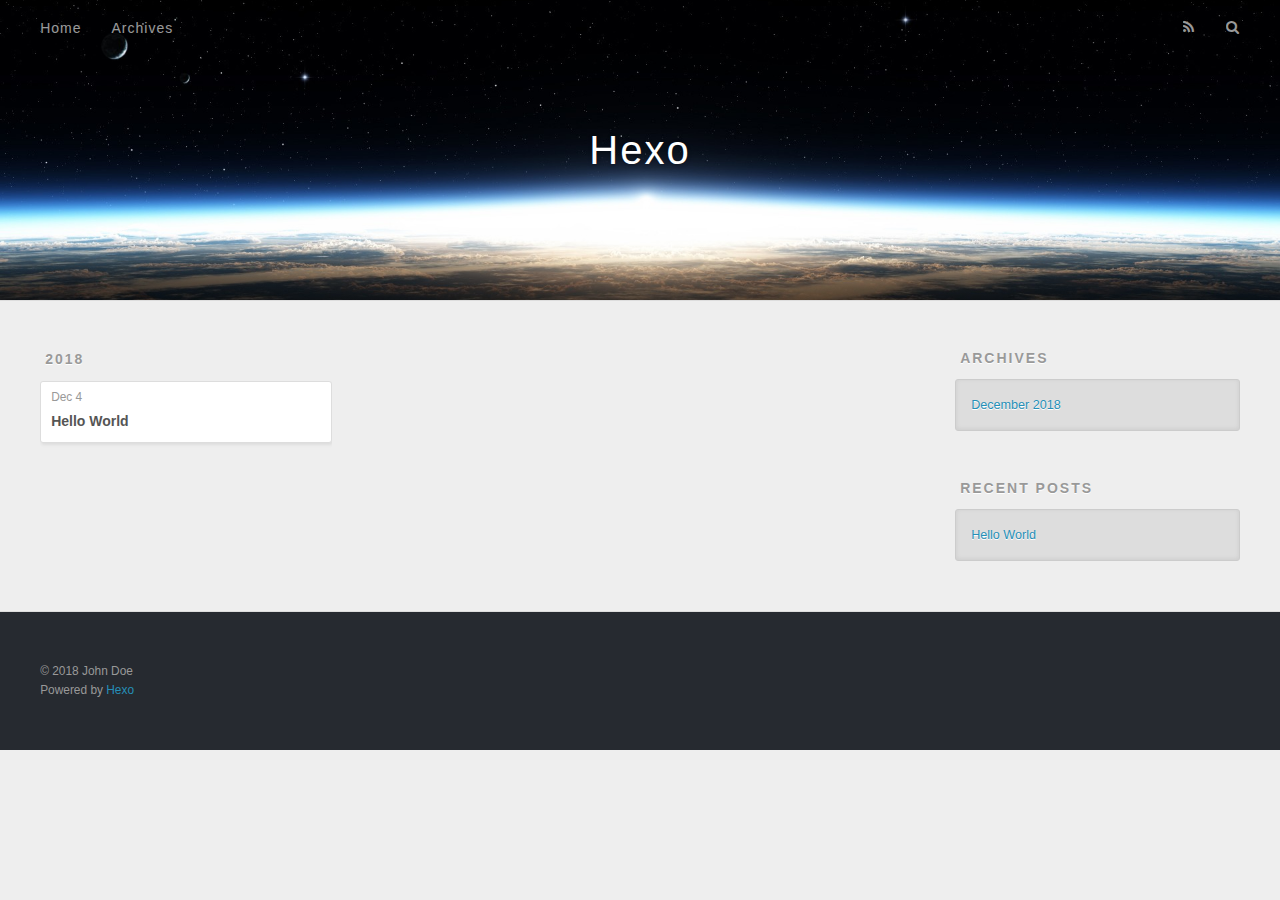
==== archives/index.html @ 1bd0fb5b "Site updated: 2018-12-04 16:57:39" ====
<!DOCTYPE html>
<html>
<head><meta name="generator" content="Hexo 3.8.0">
  <meta charset="utf-8">
  
  <title>Archives | Hexo</title>
  <meta name="viewport" content="width=device-width, initial-scale=1, maximum-scale=1">
  <meta property="og:type" content="website">
<meta property="og:title" content="Hexo">
<meta property="og:url" content="http://yoursite.com/archives/index.html">
<meta property="og:site_name" content="Hexo">
<meta property="og:locale" content="default">
<meta name="twitter:card" content="summary">
<meta name="twitter:title" content="Hexo">
  
    <link rel="alternate" href="/atom.xml" title="Hexo" type="application/atom+xml">
  
  
    <link rel="icon" href="/favicon.png">
  
  
    <link href="//fonts.googleapis.com/css?family=Source+Code+Pro" rel="stylesheet" type="text/css">
  
  <link rel="stylesheet" href="/css/style.css">
  

</head>
</html>
<body>
  <div id="container">
    <div id="wrap">
      <header id="header">
  <div id="banner"></div>
  <div id="header-outer" class="outer">
    <div id="header-title" class="inner">
      <h1 id="logo-wrap">
        <a href="/" id="logo">Hexo</a>
      </h1>
      
    </div>
    <div id="header-inner" class="inner">
      <nav id="main-nav">
        <a id="main-nav-toggle" class="nav-icon"></a>
        
          <a class="main-nav-link" href="/">Home</a>
        
          <a class="main-nav-link" href="/archives">Archives</a>
        
      </nav>
      <nav id="sub-nav">
        
          <a id="nav-rss-link" class="nav-icon" href="/atom.xml" title="RSS Feed"></a>
        
        <a id="nav-search-btn" class="nav-icon" title="Search"></a>
      </nav>
      <div id="search-form-wrap">
        <form action="//google.com/search" method="get" accept-charset="UTF-8" class="search-form"><input type="search" name="q" class="search-form-input" placeholder="Search"><button type="submit" class="search-form-submit">&#xF002;</button><input type="hidden" name="sitesearch" value="http://yoursite.com"></form>
      </div>
    </div>
  </div>
</header>
      <div class="outer">
        <section id="main">
  
  
    
    
      
      
      <section class="archives-wrap">
        <div class="archive-year-wrap">
          <a href="/archives/2018" class="archive-year">2018</a>
        </div>
        <div class="archives">
    
    <article class="archive-article archive-type-post">
  <div class="archive-article-inner">
    <header class="archive-article-header">
      <a href="/2018/12/04/hello-world/" class="archive-article-date">
  <time datetime="2018-12-04T08:38:58.129Z" itemprop="datePublished">Dec 4</time>
</a>
      
  
    <h1 itemprop="name">
      <a class="archive-article-title" href="/2018/12/04/hello-world/">Hello World</a>
    </h1>
  

    </header>
  </div>
</article>
  
  
    </div></section>
  

</section>
        
          <aside id="sidebar">
  
    

  
    

  
    
  
    
  <div class="widget-wrap">
    <h3 class="widget-title">Archives</h3>
    <div class="widget">
      <ul class="archive-list"><li class="archive-list-item"><a class="archive-list-link" href="/archives/2018/12/">December 2018</a></li></ul>
    </div>
  </div>


  
    
  <div class="widget-wrap">
    <h3 class="widget-title">Recent Posts</h3>
    <div class="widget">
      <ul>
        
          <li>
            <a href="/2018/12/04/hello-world/">Hello World</a>
          </li>
        
      </ul>
    </div>
  </div>

  
</aside>
        
      </div>
      <footer id="footer">
  
  <div class="outer">
    <div id="footer-info" class="inner">
      &copy; 2018 John Doe<br>
      Powered by <a href="http://hexo.io/" target="_blank">Hexo</a>
    </div>
  </div>
</footer>
    </div>
    <nav id="mobile-nav">
  
    <a href="/" class="mobile-nav-link">Home</a>
  
    <a href="/archives" class="mobile-nav-link">Archives</a>
  
</nav>
    

<script src="//ajax.googleapis.com/ajax/libs/jquery/2.0.3/jquery.min.js"></script>


  <link rel="stylesheet" href="/fancybox/jquery.fancybox.css">
  <script src="/fancybox/jquery.fancybox.pack.js"></script>


<script src="/js/script.js"></script>

  </div>
</body>
</html>
---- css/style.css ----
body {
  width: 100%;
}
body:before,
body:after {
  content: "";
  display: table;
}
body:after {
  clear: both;
}
html,
body,
div,
span,
applet,
object,
iframe,
h1,
h2,
h3,
h4,
h5,
h6,
p,
blockquote,
pre,
a,
abbr,
acronym,
address,
big,
cite,
code,
del,
dfn,
em,
img,
ins,
kbd,
q,
s,
samp,
small,
strike,
strong,
sub,
sup,
tt,
var,
dl,
dt,
dd,
ol,
ul,
li,
fieldset,
form,
label,
legend,
table,
caption,
tbody,
tfoot,
thead,
tr,
th,
td {
  margin: 0;
  padding: 0;
  border: 0;
  outline: 0;
  font-weight: inherit;
  font-style: inherit;
  font-family: inherit;
  font-size: 100%;
  vertical-align: baseline;
}
body {
  line-height: 1;
  color: #000;
  background: #fff;
}
ol,
ul {
  list-style: none;
}
table {
  border-collapse: separate;
  border-spacing: 0;
  vertical-align: middle;
}
caption,
th,
td {
  text-align: left;
  font-weight: normal;
  vertical-align: middle;
}
a img {
  border: none;
}
input,
button {
  margin: 0;
  padding: 0;
}
input::-moz-focus-inner,
button::-moz-focus-inner {
  border: 0;
  padding: 0;
}
@font-face {
  font-family: FontAwesome;
  font-style: normal;
  font-weight: normal;
  src: url("fonts/fontawesome-webfont.eot?v=#4.0.3");
  src: url("fonts/fontawesome-webfont.eot?#iefix&v=#4.0.3") format("embedded-opentype"), url("fonts/fontawesome-webfont.woff?v=#4.0.3") format("woff"), url("fonts/fontawesome-webfont.ttf?v=#4.0.3") format("truetype"), url("fonts/fontawesome-webfont.svg#fontawesomeregular?v=#4.0.3") format("svg");
}
html,
body,
#container {
  height: 100%;
}
body {
  background: #eee;
  font: 14px "Helvetica Neue", Helvetica, Arial, sans-serif;
  -webkit-text-size-adjust: 100%;
}
.outer {
  max-width: 1220px;
  margin: 0 auto;
  padding: 0 20px;
}
.outer:before,
.outer:after {
  content: "";
  display: table;
}
.outer:after {
  clear: both;
}
.inner {
  display: inline;
  float: left;
  width: 98.33333333333333%;
  margin: 0 0.833333333333333%;
}
.left,
.alignleft {
  float: left;
}
.right,
.alignright {
  float: right;
}
.clear {
  clear: both;
}
#container {
  position: relative;
}
.mobile-nav-on {
  overflow: hidden;
}
#wrap {
  height: 100%;
  width: 100%;
  position: absolute;
  top: 0;
  left: 0;
  -webkit-transition: 0.2s ease-out;
  -moz-transition: 0.2s ease-out;
  -ms-transition: 0.2s ease-out;
  transition: 0.2s ease-out;
  z-index: 1;
  background: #eee;
}
.mobile-nav-on #wrap {
  left: 280px;
}
@media screen and (min-width: 768px) {
  #main {
    display: inline;
    float: left;
    width: 73.33333333333333%;
    margin: 0 0.833333333333333%;
  }
}
.article-date,
.article-category-link,
.archive-year,
.widget-title {
  text-decoration: none;
  text-transform: uppercase;
  letter-spacing: 2px;
  color: #999;
  margin-bottom: 1em;
  margin-left: 5px;
  line-height: 1em;
  text-shadow: 0 1px #fff;
  font-weight: bold;
}
.article-inner,
.archive-article-inner {
  background: #fff;
  -webkit-box-shadow: 1px 2px 3px #ddd;
  box-shadow: 1px 2px 3px #ddd;
  border: 1px solid #ddd;
  border-radius: 3px;
}
.article-entry h1,
.widget h1 {
  font-size: 2em;
}
.article-entry h2,
.widget h2 {
  font-size: 1.5em;
}
.article-entry h3,
.widget h3 {
  font-size: 1.3em;
}
.article-entry h4,
.widget h4 {
  font-size: 1.2em;
}
.article-entry h5,
.widget h5 {
  font-size: 1em;
}
.article-entry h6,
.widget h6 {
  font-size: 1em;
  color: #999;
}
.article-entry hr,
.widget hr {
  border: 1px dashed #ddd;
}
.article-entry strong,
.widget strong {
  font-weight: bold;
}
.article-entry em,
.widget em,
.article-entry cite,
.widget cite {
  font-style: italic;
}
.article-entry sup,
.widget sup,
.article-entry sub,
.widget sub {
  font-size: 0.75em;
  line-height: 0;
  position: relative;
  vertical-align: baseline;
}
.article-entry sup,
.widget sup {
  top: -0.5em;
}
.article-entry sub,
.widget sub {
  bottom: -0.2em;
}
.article-entry small,
.widget small {
  font-size: 0.85em;
}
.article-entry acronym,
.widget acronym,
.article-entry abbr,
.widget abbr {
  border-bottom: 1px dotted;
}
.article-entry ul,
.widget ul,
.article-entry ol,
.widget ol,
.article-entry dl,
.widget dl {
  margin: 0 20px;
  line-height: 1.6em;
}
.article-entry ul ul,
.widget ul ul,
.article-entry ol ul,
.widget ol ul,
.article-entry ul ol,
.widget ul ol,
.article-entry ol ol,
.widget ol ol {
  margin-top: 0;
  margin-bottom: 0;
}
.article-entry ul,
.widget ul {
  list-style: disc;
}
.article-entry ol,
.widget ol {
  list-style: decimal;
}
.article-entry dt,
.widget dt {
  font-weight: bold;
}
#header {
  height: 300px;
  position: relative;
  border-bottom: 1px solid #ddd;
}
#header:before,
#header:after {
  content: "";
  position: absolute;
  left: 0;
  right: 0;
  height: 40px;
}
#header:before {
  top: 0;
  background: -webkit-linear-gradient(rgba(0,0,0,0.2), transparent);
  background: -moz-linear-gradient(rgba(0,0,0,0.2), transparent);
  background: -ms-linear-gradient(rgba(0,0,0,0.2), transparent);
  background: linear-gradient(rgba(0,0,0,0.2), transparent);
}
#header:after {
  bottom: 0;
  background: -webkit-linear-gradient(transparent, rgba(0,0,0,0.2));
  background: -moz-linear-gradient(transparent, rgba(0,0,0,0.2));
  background: -ms-linear-gradient(transparent, rgba(0,0,0,0.2));
  background: linear-gradient(transparent, rgba(0,0,0,0.2));
}
#header-outer {
  height: 100%;
  position: relative;
}
#header-inner {
  position: relative;
  overflow: hidden;
}
#banner {
  position: absolute;
  top: 0;
  left: 0;
  width: 100%;
  height: 100%;
  background: url("images/banner.jpg") center #000;
  -webkit-background-size: cover;
  -moz-background-size: cover;
  background-size: cover;
  z-index: -1;
}
#header-title {
  text-align: center;
  height: 40px;
  position: absolute;
  top: 50%;
  left: 0;
  margin-top: -20px;
}
#logo,
#subtitle {
  text-decoration: none;
  color: #fff;
  font-weight: 300;
  text-shadow: 0 1px 4px rgba(0,0,0,0.3);
}
#logo {
  font-size: 40px;
  line-height: 40px;
  letter-spacing: 2px;
}
#subtitle {
  font-size: 16px;
  line-height: 16px;
  letter-spacing: 1px;
}
#subtitle-wrap {
  margin-top: 16px;
}
#main-nav {
  float: left;
  margin-left: -15px;
}
.nav-icon,
.main-nav-link {
  float: left;
  color: #fff;
  opacity: 0.6;
  text-decoration: none;
  text-shadow: 0 1px rgba(0,0,0,0.2);
  -webkit-transition: opacity 0.2s;
  -moz-transition: opacity 0.2s;
  -ms-transition: opacity 0.2s;
  transition: opacity 0.2s;
  display: block;
  padding: 20px 15px;
}
.nav-icon:hover,
.main-nav-link:hover {
  opacity: 1;
}
.nav-icon {
  font-family: FontAwesome;
  text-align: center;
  font-size: 14px;
  width: 14px;
  height: 14px;
  padding: 20px 15px;
  position: relative;
  cursor: pointer;
}
.main-nav-link {
  font-weight: 300;
  letter-spacing: 1px;
}
@media screen and (max-width: 479px) {
  .main-nav-link {
    display: none;
  }
}
#main-nav-toggle {
  display: none;
}
#main-nav-toggle:before {
  content: "\f0c9";
}
@media screen and (max-width: 479px) {
  #main-nav-toggle {
    display: block;
  }
}
#sub-nav {
  float: right;
  margin-right: -15px;
}
#nav-rss-link:before {
  content: "\f09e";
}
#nav-search-btn:before {
  content: "\f002";
}
#search-form-wrap {
  position: absolute;
  top: 15px;
  width: 150px;
  height: 30px;
  right: -150px;
  opacity: 0;
  -webkit-transition: 0.2s ease-out;
  -moz-transition: 0.2s ease-out;
  -ms-transition: 0.2s ease-out;
  transition: 0.2s ease-out;
}
#search-form-wrap.on {
  opacity: 1;
  right: 0;
}
@media screen and (max-width: 479px) {
  #search-form-wrap {
    width: 100%;
    right: -100%;
  }
}
.search-form {
  position: absolute;
  top: 0;
  left: 0;
  right: 0;
  background: #fff;
  padding: 5px 15px;
  border-radius: 15px;
  -webkit-box-shadow: 0 0 10px rgba(0,0,0,0.3);
  box-shadow: 0 0 10px rgba(0,0,0,0.3);
}
.search-form-input {
  border: none;
  background: none;
  color: #555;
  width: 100%;
  font: 13px "Helvetica Neue", Helvetica, Arial, sans-serif;
  outline: none;
}
.search-form-input::-webkit-search-results-decoration,
.search-form-input::-webkit-search-cancel-button {
  -webkit-appearance: none;
}
.search-form-submit {
  position: absolute;
  top: 50%;
  right: 10px;
  margin-top: -7px;
  font: 13px FontAwesome;
  border: none;
  background: none;
  color: #bbb;
  cursor: pointer;
}
.search-form-submit:hover,
.search-form-submit:focus {
  color: #777;
}
.article {
  margin: 50px 0;
}
.article-inner {
  overflow: hidden;
}
.article-meta:before,
.article-meta:after {
  content: "";
  display: table;
}
.article-meta:after {
  clear: both;
}
.article-date {
  float: left;
}
.article-category {
  float: left;
  line-height: 1em;
  color: #ccc;
  text-shadow: 0 1px #fff;
  margin-left: 8px;
}
.article-category:before {
  content: "\2022";
}
.article-category-link {
  margin: 0 12px 1em;
}
.article-header {
  padding: 20px 20px 0;
}
.article-title {
  text-decoration: none;
  font-size: 2em;
  font-weight: bold;
  color: #555;
  line-height: 1.1em;
  -webkit-transition: color 0.2s;
  -moz-transition: color 0.2s;
  -ms-transition: color 0.2s;
  transition: color 0.2s;
}
a.article-title:hover {
  color: #258fb8;
}
.article-entry {
  color: #555;
  padding: 0 20px;
}
.article-entry:before,
.article-entry:after {
  content: "";
  display: table;
}
.article-entry:after {
  clear: both;
}
.article-entry p,
.article-entry table {
  line-height: 1.6em;
  margin: 1.6em 0;
}
.article-entry h1,
.article-entry h2,
.article-entry h3,
.article-entry h4,
.article-entry h5,
.article-entry h6 {
  font-weight: bold;
}
.article-entry h1,
.article-entry h2,
.article-entry h3,
.article-entry h4,
.article-entry h5,
.article-entry h6 {
  line-height: 1.1em;
  margin: 1.1em 0;
}
.article-entry a {
  color: #258fb8;
  text-decoration: none;
}
.article-entry a:hover {
  text-decoration: underline;
}
.article-entry ul,
.article-entry ol,
.article-entry dl {
  margin-top: 1.6em;
  margin-bottom: 1.6em;
}
.article-entry img,
.article-entry video {
  max-width: 100%;
  height: auto;
  display: block;
  margin: auto;
}
.article-entry iframe {
  border: none;
}
.article-entry table {
  width: 100%;
  border-collapse: collapse;
  border-spacing: 0;
}
.article-entry th {
  font-weight: bold;
  border-bottom: 3px solid #ddd;
  padding-bottom: 0.5em;
}
.article-entry td {
  border-bottom: 1px solid #ddd;
  padding: 10px 0;
}
.article-entry blockquote {
  font-family: Georgia, "Times New Roman", serif;
  font-size: 1.4em;
  margin: 1.6em 20px;
  text-align: center;
}
.article-entry blockquote footer {
  font-size: 14px;
  margin: 1.6em 0;
  font-family: "Helvetica Neue", Helvetica, Arial, sans-serif;
}
.article-entry blockquote footer cite:before {
  content: "—";
  padding: 0 0.5em;
}
.article-entry .pullquote {
  text-align: left;
  width: 45%;
  margin: 0;
}
.article-entry .pullquote.left {
  margin-left: 0.5em;
  margin-right: 1em;
}
.article-entry .pullquote.right {
  margin-right: 0.5em;
  margin-left: 1em;
}
.article-entry .caption {
  color: #999;
  display: block;
  font-size: 0.9em;
  margin-top: 0.5em;
  position: relative;
  text-align: center;
}
.article-entry .video-container {
  position: relative;
  padding-top: 56.25%;
  height: 0;
  overflow: hidden;
}
.article-entry .video-container iframe,
.article-entry .video-container object,
.article-entry .video-container embed {
  position: absolute;
  top: 0;
  left: 0;
  width: 100%;
  height: 100%;
  margin-top: 0;
}
.article-more-link a {
  display: inline-block;
  line-height: 1em;
  padding: 6px 15px;
  border-radius: 15px;
  background: #eee;
  color: #999;
  text-shadow: 0 1px #fff;
  text-decoration: none;
}
.article-more-link a:hover {
  background: #258fb8;
  color: #fff;
  text-decoration: none;
  text-shadow: 0 1px #1e7293;
}
.article-footer {
  font-size: 0.85em;
  line-height: 1.6em;
  border-top: 1px solid #ddd;
  padding-top: 1.6em;
  margin: 0 20px 20px;
}
.article-footer:before,
.article-footer:after {
  content: "";
  display: table;
}
.article-footer:after {
  clear: both;
}
.article-footer a {
  color: #999;
  text-decoration: none;
}
.article-footer a:hover {
  color: #555;
}
.article-tag-list-item {
  float: left;
  margin-right: 10px;
}
.article-tag-list-link:before {
  content: "#";
}
.article-comment-link {
  float: right;
}
.article-comment-link:before {
  content: "\f075";
  font-family: FontAwesome;
  padding-right: 8px;
}
.article-share-link {
  cursor: pointer;
  float: right;
  margin-left: 20px;
}
.article-share-link:before {
  content: "\f064";
  font-family: FontAwesome;
  padding-right: 6px;
}
#article-nav {
  position: relative;
}
#article-nav:before,
#article-nav:after {
  content: "";
  display: table;
}
#article-nav:after {
  clear: both;
}
@media screen and (min-width: 768px) {
  #article-nav {
    margin: 50px 0;
  }
  #article-nav:before {
    width: 8px;
    height: 8px;
    position: absolute;
    top: 50%;
    left: 50%;
    margin-top: -4px;
    margin-left: -4px;
    content: "";
    border-radius: 50%;
    background: #ddd;
    -webkit-box-shadow: 0 1px 2px #fff;
    box-shadow: 0 1px 2px #fff;
  }
}
.article-nav-link-wrap {
  text-decoration: none;
  text-shadow: 0 1px #fff;
  color: #999;
  -webkit-box-sizing: border-box;
  -moz-box-sizing: border-box;
  box-sizing: border-box;
  margin-top: 50px;
  text-align: center;
  display: block;
}
.article-nav-link-wrap:hover {
  color: #555;
}
@media screen and (min-width: 768px) {
  .article-nav-link-wrap {
    width: 50%;
    margin-top: 0;
  }
}
@media screen and (min-width: 768px) {
  #article-nav-newer {
    float: left;
    text-align: right;
    padding-right: 20px;
  }
}
@media screen and (min-width: 768px) {
  #article-nav-older {
    float: right;
    text-align: left;
    padding-left: 20px;
  }
}
.article-nav-caption {
  text-transform: uppercase;
  letter-spacing: 2px;
  color: #ddd;
  line-height: 1em;
  font-weight: bold;
}
#article-nav-newer .article-nav-caption {
  margin-right: -2px;
}
.article-nav-title {
  font-size: 0.85em;
  line-height: 1.6em;
  margin-top: 0.5em;
}
.article-share-box {
  position: absolute;
  display: none;
  background: #fff;
  -webkit-box-shadow: 1px 2px 10px rgba(0,0,0,0.2);
  box-shadow: 1px 2px 10px rgba(0,0,0,0.2);
  border-radius: 3px;
  margin-left: -145px;
  overflow: hidden;
  z-index: 1;
}
.article-share-box.on {
  display: block;
}
.article-share-input {
  width: 100%;
  background: none;
  -webkit-box-sizing: border-box;
  -moz-box-sizing: border-box;
  box-sizing: border-box;
  font: 14px "Helvetica Neue", Helvetica, Arial, sans-serif;
  padding: 0 15px;
  color: #555;
  outline: none;
  border: 1px solid #ddd;
  border-radius: 3px 3px 0 0;
  height: 36px;
  line-height: 36px;
}
.article-share-links {
  background: #eee;
}
.article-share-links:before,
.article-share-links:after {
  content: "";
  display: table;
}
.article-share-links:after {
  clear: both;
}
.article-share-twitter,
.article-share-facebook,
.article-share-pinterest,
.article-share-google {
  width: 50px;
  height: 36px;
  display: block;
  float: left;
  position: relative;
  color: #999;
  text-shadow: 0 1px #fff;
}
.article-share-twitter:before,
.article-share-facebook:before,
.article-share-pinterest:before,
.article-share-google:before {
  font-size: 20px;
  font-family: FontAwesome;
  width: 20px;
  height: 20px;
  position: absolute;
  top: 50%;
  left: 50%;
  margin-top: -10px;
  margin-left: -10px;
  text-align: center;
}
.article-share-twitter:hover,
.article-share-facebook:hover,
.article-share-pinterest:hover,
.article-share-google:hover {
  color: #fff;
}
.article-share-twitter:before {
  content: "\f099";
}
.article-share-twitter:hover {
  background: #00aced;
  text-shadow: 0 1px #008abe;
}
.article-share-facebook:before {
  content: "\f09a";
}
.article-share-facebook:hover {
  background: #3b5998;
  text-shadow: 0 1px #2f477a;
}
.article-share-pinterest:before {
  content: "\f0d2";
}
.article-share-pinterest:hover {
  background: #cb2027;
  text-shadow: 0 1px #a21a1f;
}
.article-share-google:before {
  content: "\f0d5";
}
.article-share-google:hover {
  background: #dd4b39;
  text-shadow: 0 1px #be3221;
}
.article-gallery {
  background: #000;
  position: relative;
}
.article-gallery-photos {
  position: relative;
  overflow: hidden;
}
.article-gallery-img {
  display: none;
  max-width: 100%;
}
.article-gallery-img:first-child {
  display: block;
}
.article-gallery-img.loaded {
  position: absolute;
  display: block;
}
.article-gallery-img img {
  display: block;
  max-width: 100%;
  margin: 0 auto;
}
#comments {
  background: #fff;
  -webkit-box-shadow: 1px 2px 3px #ddd;
  box-shadow: 1px 2px 3px #ddd;
  padding: 20px;
  border: 1px solid #ddd;
  border-radius: 3px;
  margin: 50px 0;
}
#comments a {
  color: #258fb8;
}
.archives-wrap {
  margin: 50px 0;
}
.archives:before,
.archives:after {
  content: "";
  display: table;
}
.archives:after {
  clear: both;
}
.archive-year-wrap {
  margin-bottom: 1em;
}
.archives {
  -webkit-column-gap: 10px;
  -moz-column-gap: 10px;
  column-gap: 10px;
}
@media screen and (min-width: 480px) and (max-width: 767px) {
  .archives {
    -webkit-column-count: 2;
    -moz-column-count: 2;
    column-count: 2;
  }
}
@media screen and (min-width: 768px) {
  .archives {
    -webkit-column-count: 3;
    -moz-column-count: 3;
    column-count: 3;
  }
}
.archive-article {
  -webkit-column-break-inside: avoid;
  page-break-inside: avoid;
  overflow: hidden;
  break-inside: avoid-column;
}
.archive-article-inner {
  padding: 10px;
  margin-bottom: 15px;
}
.archive-article-title {
  text-decoration: none;
  font-weight: bold;
  color: #555;
  -webkit-transition: color 0.2s;
  -moz-transition: color 0.2s;
  -ms-transition: color 0.2s;
  transition: color 0.2s;
  line-height: 1.6em;
}
.archive-article-title:hover {
  color: #258fb8;
}
.archive-article-footer {
  margin-top: 1em;
}
.archive-article-date {
  color: #999;
  text-decoration: none;
  font-size: 0.85em;
  line-height: 1em;
  margin-bottom: 0.5em;
  display: block;
}
#page-nav {
  margin: 50px auto;
  background: #fff;
  -webkit-box-shadow: 1px 2px 3px #ddd;
  box-shadow: 1px 2px 3px #ddd;
  border: 1px solid #ddd;
  border-radius: 3px;
  text-align: center;
  color: #999;
  overflow: hidden;
}
#page-nav:before,
#page-nav:after {
  content: "";
  display: table;
}
#page-nav:after {
  clear: both;
}
#page-nav a,
#page-nav span {
  padding: 10px 20px;
  line-height: 1;
  height: 2ex;
}
#page-nav a {
  color: #999;
  text-decoration: none;
}
#page-nav a:hover {
  background: #999;
  color: #fff;
}
#page-nav .prev {
  float: left;
}
#page-nav .next {
  float: right;
}
#page-nav .page-number {
  display: inline-block;
}
@media screen and (max-width: 479px) {
  #page-nav .page-number {
    display: none;
  }
}
#page-nav .current {
  color: #555;
  font-weight: bold;
}
#page-nav .space {
  color: #ddd;
}
#footer {
  background: #262a30;
  padding: 50px 0;
  border-top: 1px solid #ddd;
  color: #999;
}
#footer a {
  color: #258fb8;
  text-decoration: none;
}
#footer a:hover {
  text-decoration: underline;
}
#footer-info {
  line-height: 1.6em;
  font-size: 0.85em;
}
.article-entry pre,
.article-entry .highlight {
  background: #2d2d2d;
  margin: 0 -20px;
  padding: 15px 20px;
  border-style: solid;
  border-color: #ddd;
  border-width: 1px 0;
  overflow: auto;
  color: #ccc;
  line-height: 22.400000000000002px;
}
.article-entry .highlight .gutter pre,
.article-entry .gist .gist-file .gist-data .line-numbers {
  color: #666;
  font-size: 0.85em;
}
.article-entry pre,
.article-entry code {
  font-family: "Source Code Pro", Consolas, Monaco, Menlo, Consolas, monospace;
}
.article-entry code {
  background: #eee;
  text-shadow: 0 1px #fff;
  padding: 0 0.3em;
}
.article-entry pre code {
  background: none;
  text-shadow: none;
  padding: 0;
}
.article-entry .highlight pre {
  border: none;
  margin: 0;
  padding: 0;
}
.article-entry .highlight table {
  margin: 0;
  width: auto;
}
.article-entry .highlight td {
  border: none;
  padding: 0;
}
.article-entry .highlight figcaption {
  font-size: 0.85em;
  color: #999;
  line-height: 1em;
  margin-bottom: 1em;
}
.article-entry .highlight figcaption:before,
.article-entry .highlight figcaption:after {
  content: "";
  display: table;
}
.article-entry .highlight figcaption:after {
  clear: both;
}
.article-entry .highlight figcaption a {
  float: right;
}
.article-entry .highlight .gutter pre {
  text-align: right;
  padding-right: 20px;
}
.article-entry .highlight .line {
  height: 22.400000000000002px;
}
.article-entry .highlight .line.marked {
  background: #515151;
}
.article-entry .gist {
  margin: 0 -20px;
  border-style: solid;
  border-color: #ddd;
  border-width: 1px 0;
  background: #2d2d2d;
  padding: 15px 20px 15px 0;
}
.article-entry .gist .gist-file {
  border: none;
  font-family: "Source Code Pro", Consolas, Monaco, Menlo, Consolas, monospace;
  margin: 0;
}
.article-entry .gist .gist-file .gist-data {
  background: none;
  border: none;
}
.article-entry .gist .gist-file .gist-data .line-numbers {
  background: none;
  border: none;
  padding: 0 20px 0 0;
}
.article-entry .gist .gist-file .gist-data .line-data {
  padding: 0 !important;
}
.article-entry .gist .gist-file .highlight {
  margin: 0;
  padding: 0;
  border: none;
}
.article-entry .gist .gist-file .gist-meta {
  background: #2d2d2d;
  color: #999;
  font: 0.85em "Helvetica Neue", Helvetica, Arial, sans-serif;
  text-shadow: 0 0;
  padding: 0;
  margin-top: 1em;
  margin-left: 20px;
}
.article-entry .gist .gist-file .gist-meta a {
  color: #258fb8;
  font-weight: normal;
}
.article-entry .gist .gist-file .gist-meta a:hover {
  text-decoration: underline;
}
pre .comment,
pre .title {
  color: #999;
}
pre .variable,
pre .attribute,
pre .tag,
pre .regexp,
pre .ruby .constant,
pre .xml .tag .title,
pre .xml .pi,
pre .xml .doctype,
pre .html .doctype,
pre .css .id,
pre .css .class,
pre .css .pseudo {
  color: #f2777a;
}
pre .number,
pre .preprocessor,
pre .built_in,
pre .literal,
pre .params,
pre .constant {
  color: #f99157;
}
pre .class,
pre .ruby .class .title,
pre .css .rules .attribute {
  color: #9c9;
}
pre .string,
pre .value,
pre .inheritance,
pre .header,
pre .ruby .symbol,
pre .xml .cdata {
  color: #9c9;
}
pre .css .hexcolor {
  color: #6cc;
}
pre .function,
pre .python .decorator,
pre .python .title,
pre .ruby .function .title,
pre .ruby .title .keyword,
pre .perl .sub,
pre .javascript .title,
pre .coffeescript .title {
  color: #69c;
}
pre .keyword,
pre .javascript .function {
  color: #c9c;
}
@media screen and (max-width: 479px) {
  #mobile-nav {
    position: absolute;
    top: 0;
    left: 0;
    width: 280px;
    height: 100%;
    background: #191919;
    border-right: 1px solid #fff;
  }
}
@media screen and (max-width: 479px) {
  .mobile-nav-link {
    display: block;
    color: #999;
    text-decoration: none;
    padding: 15px 20px;
    font-weight: bold;
  }
  .mobile-nav-link:hover {
    color: #fff;
  }
}
@media screen and (min-width: 768px) {
  #sidebar {
    display: inline;
    float: left;
    width: 23.333333333333332%;
    margin: 0 0.833333333333333%;
  }
}
.widget-wrap {
  margin: 50px 0;
}
.widget {
  color: #777;
  text-shadow: 0 1px #fff;
  background: #ddd;
  -webkit-box-shadow: 0 -1px 4px #ccc inset;
  box-shadow: 0 -1px 4px #ccc inset;
  border: 1px solid #ccc;
  padding: 15px;
  border-radius: 3px;
}
.widget a {
  color: #258fb8;
  text-decoration: none;
}
.widget a:hover {
  text-decoration: underline;
}
.widget ul ul,
.widget ol ul,
.widget dl ul,
.widget ul ol,
.widget ol ol,
.widget dl ol,
.widget ul dl,
.widget ol dl,
.widget dl dl {
  margin-left: 15px;
  list-style: disc;
}
.widget {
  line-height: 1.6em;
  word-wrap: break-word;
  font-size: 0.9em;
}
.widget ul,
.widget ol {
  list-style: none;
  margin: 0;
}
.widget ul ul,
.widget ol ul,
.widget ul ol,
.widget ol ol {
  margin: 0 20px;
}
.widget ul ul,
.widget ol ul {
  list-style: disc;
}
.widget ul ol,
.widget ol ol {
  list-style: decimal;
}
.category-list-count,
.tag-list-count,
.archive-list-count {
  padding-left: 5px;
  color: #999;
  font-size: 0.85em;
}
.category-list-count:before,
.tag-list-count:before,
.archive-list-count:before {
  content: "(";
}
.category-list-count:after,
.tag-list-count:after,
.archive-list-count:after {
  content: ")";
}
.tagcloud a {
  margin-right: 5px;
  display: inline-block;
}
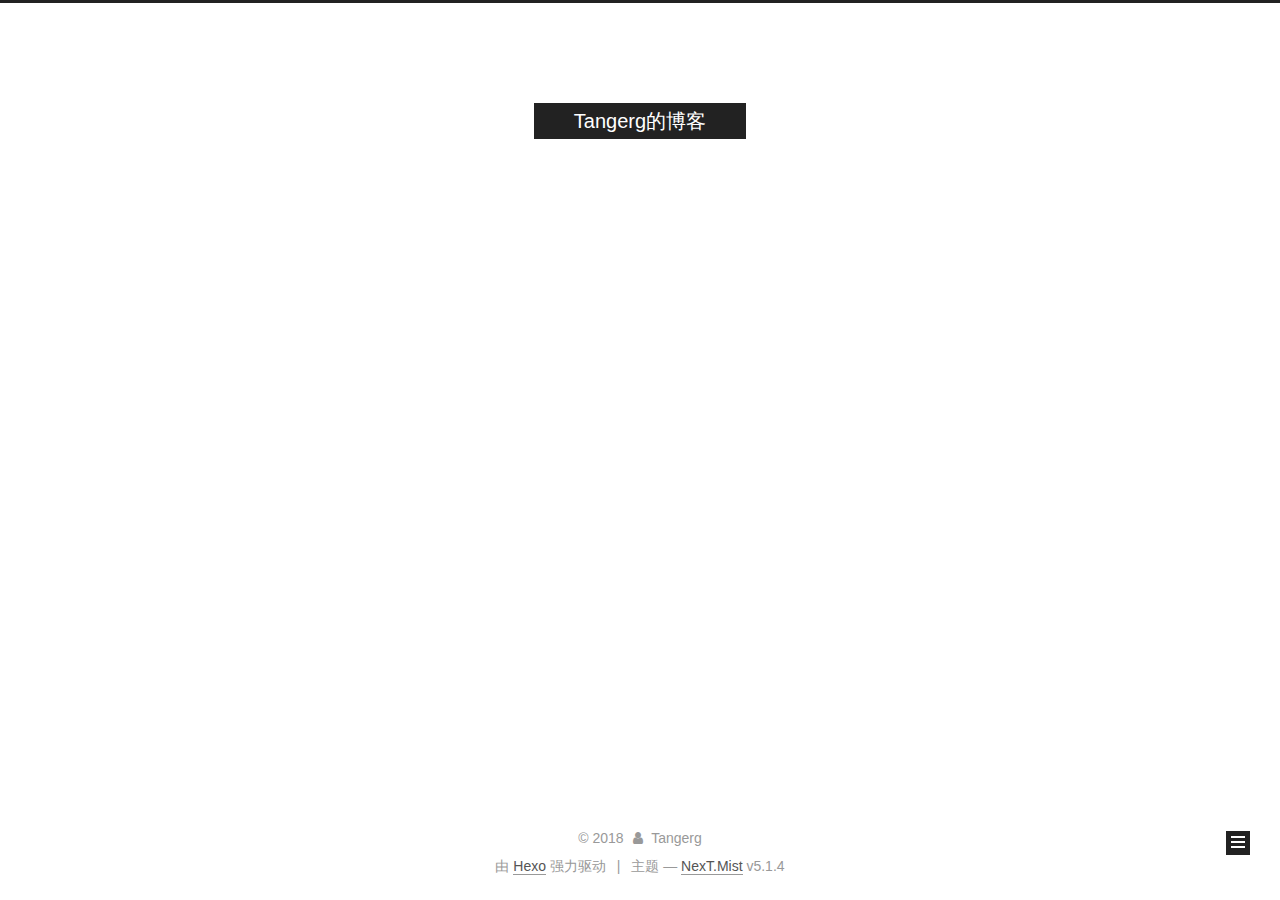
==== commit 252bd09a: "Site updated: 2018-12-04 17:46:14" ====
--- a/archives/index.html
+++ b/archives/index.html
@@ -1,167 +1,614 @@
 <!DOCTYPE html>
-<html>
+
+
+
+  
+
+
+<html class="theme-next mist use-motion" lang="zh-Hans">
 <head><meta name="generator" content="Hexo 3.8.0">
-  <meta charset="utf-8">
-  
-  <title>Archives | Hexo</title>
-  <meta name="viewport" content="width=device-width, initial-scale=1, maximum-scale=1">
-  <meta property="og:type" content="website">
-<meta property="og:title" content="Hexo">
+  <meta charset="UTF-8">
+<meta http-equiv="X-UA-Compatible" content="IE=edge">
+<meta name="viewport" content="width=device-width, initial-scale=1, maximum-scale=1">
+<meta name="theme-color" content="#222">
+
+
+
+
+
+
+
+
+
+<meta http-equiv="Cache-Control" content="no-transform">
+<meta http-equiv="Cache-Control" content="no-siteapp">
+
+
+
+
+
+
+
+
+
+
+
+
+
+
+
+
+  
+  
+  <link href="/lib/fancybox/source/jquery.fancybox.css?v=2.1.5" rel="stylesheet" type="text/css">
+
+
+
+
+
+
+
+<link href="/lib/font-awesome/css/font-awesome.min.css?v=4.6.2" rel="stylesheet" type="text/css">
+
+<link href="/css/main.css?v=5.1.4" rel="stylesheet" type="text/css">
+
+
+  <link rel="apple-touch-icon" sizes="180x180" href="/images/apple-touch-icon-next.png?v=5.1.4">
+
+
+  <link rel="icon" type="image/png" sizes="32x32" href="/images/favicon-32x32-next.png?v=5.1.4">
+
+
+  <link rel="icon" type="image/png" sizes="16x16" href="/images/favicon-16x16-next.png?v=5.1.4">
+
+
+  <link rel="mask-icon" href="/images/logo.svg?v=5.1.4" color="#222">
+
+
+
+
+
+  <meta name="keywords" content="Hexo, NexT">
+
+
+
+
+
+
+
+
+
+
+<meta property="og:type" content="website">
+<meta property="og:title" content="Tangerg的博客">
 <meta property="og:url" content="http://yoursite.com/archives/index.html">
-<meta property="og:site_name" content="Hexo">
-<meta property="og:locale" content="default">
+<meta property="og:site_name" content="Tangerg的博客">
+<meta property="og:locale" content="zh-Hans">
 <meta name="twitter:card" content="summary">
-<meta name="twitter:title" content="Hexo">
-  
-    <link rel="alternate" href="/atom.xml" title="Hexo" type="application/atom+xml">
-  
-  
-    <link rel="icon" href="/favicon.png">
-  
-  
-    <link href="//fonts.googleapis.com/css?family=Source+Code+Pro" rel="stylesheet" type="text/css">
-  
-  <link rel="stylesheet" href="/css/style.css">
-  
+<meta name="twitter:title" content="Tangerg的博客">
+
+
+
+<script type="text/javascript" id="hexo.configurations">
+  var NexT = window.NexT || {};
+  var CONFIG = {
+    root: '/',
+    scheme: 'Mist',
+    version: '5.1.4',
+    sidebar: {"position":"left","display":"post","offset":12,"b2t":false,"scrollpercent":false,"onmobile":false},
+    fancybox: true,
+    tabs: true,
+    motion: {"enable":true,"async":false,"transition":{"post_block":"fadeIn","post_header":"slideDownIn","post_body":"slideDownIn","coll_header":"slideLeftIn","sidebar":"slideUpIn"}},
+    duoshuo: {
+      userId: '0',
+      author: '博主'
+    },
+    algolia: {
+      applicationID: '',
+      apiKey: '',
+      indexName: '',
+      hits: {"per_page":10},
+      labels: {"input_placeholder":"Search for Posts","hits_empty":"We didn't find any results for the search: ${query}","hits_stats":"${hits} results found in ${time} ms"}
+    }
+  };
+</script>
+
+
+
+  <link rel="canonical" href="http://yoursite.com/archives/">
+
+
+
+
+
+  <title>归档 | Tangerg的博客</title>
+  
+
+
+
+
+
+
+
 
 </head>
-</html>
-<body>
-  <div id="container">
-    <div id="wrap">
-      <header id="header">
-  <div id="banner"></div>
-  <div id="header-outer" class="outer">
-    <div id="header-title" class="inner">
-      <h1 id="logo-wrap">
-        <a href="/" id="logo">Hexo</a>
-      </h1>
-      
+
+<body itemscope="" itemtype="http://schema.org/WebPage" lang="zh-Hans">
+
+  
+  
+    
+  
+
+  <div class="container sidebar-position-left page-archive">
+    <div class="headband"></div>
+
+    <header id="header" class="header" itemscope="" itemtype="http://schema.org/WPHeader">
+      <div class="header-inner"><div class="site-brand-wrapper">
+  <div class="site-meta ">
+    
+
+    <div class="custom-logo-site-title">
+      <a href="/" class="brand" rel="start">
+        <span class="logo-line-before"><i></i></span>
+        <span class="site-title">Tangerg的博客</span>
+        <span class="logo-line-after"><i></i></span>
+      </a>
     </div>
-    <div id="header-inner" class="inner">
-      <nav id="main-nav">
-        <a id="main-nav-toggle" class="nav-icon"></a>
-        
-          <a class="main-nav-link" href="/">Home</a>
-        
-          <a class="main-nav-link" href="/archives">Archives</a>
-        
-      </nav>
-      <nav id="sub-nav">
-        
-          <a id="nav-rss-link" class="nav-icon" href="/atom.xml" title="RSS Feed"></a>
-        
-        <a id="nav-search-btn" class="nav-icon" title="Search"></a>
-      </nav>
-      <div id="search-form-wrap">
-        <form action="//google.com/search" method="get" accept-charset="UTF-8" class="search-form"><input type="search" name="q" class="search-form-input" placeholder="Search"><button type="submit" class="search-form-submit">&#xF002;</button><input type="hidden" name="sitesearch" value="http://yoursite.com"></form>
+      
+        <p class="site-subtitle"></p>
+      
+  </div>
+
+  <div class="site-nav-toggle">
+    <button>
+      <span class="btn-bar"></span>
+      <span class="btn-bar"></span>
+      <span class="btn-bar"></span>
+    </button>
+  </div>
+</div>
+
+<nav class="site-nav">
+  
+
+  
+    <ul id="menu" class="menu">
+      
+        
+        <li class="menu-item menu-item-home">
+          <a href="/" rel="section">
+            
+              <i class="menu-item-icon fa fa-fw fa-home"></i> <br>
+            
+            首页
+          </a>
+        </li>
+      
+        
+        <li class="menu-item menu-item-about">
+          <a href="/about/" rel="section">
+            
+              <i class="menu-item-icon fa fa-fw fa-user"></i> <br>
+            
+            关于
+          </a>
+        </li>
+      
+        
+        <li class="menu-item menu-item-tags">
+          <a href="/tags/" rel="section">
+            
+              <i class="menu-item-icon fa fa-fw fa-tags"></i> <br>
+            
+            标签
+          </a>
+        </li>
+      
+        
+        <li class="menu-item menu-item-categories">
+          <a href="/categories/" rel="section">
+            
+              <i class="menu-item-icon fa fa-fw fa-th"></i> <br>
+            
+            分类
+          </a>
+        </li>
+      
+        
+        <li class="menu-item menu-item-archives">
+          <a href="/archives/" rel="section">
+            
+              <i class="menu-item-icon fa fa-fw fa-archive"></i> <br>
+            
+            归档
+          </a>
+        </li>
+      
+
+      
+    </ul>
+  
+
+  
+</nav>
+
+
+
+ </div>
+    </header>
+
+    <main id="main" class="main">
+      <div class="main-inner">
+        <div class="content-wrap">
+          <div id="content" class="content">
+            
+
+  
+  
+  
+  <div class="post-block archive">
+    <div id="posts" class="posts-collapse">
+      <span class="archive-move-on"></span>
+
+      <span class="archive-page-counter">
+        
+        
+        
+          
+        
+        嗯..! 目前共计 2 篇日志。 继续努力。
+      </span>
+
+      
+
+        
+        
+        
+
+        
+          
+          <div class="collection-title">
+            <h1 class="archive-year" id="archive-year-2018">2018</h1>
+          </div>
+        
+        
+
+        
+
+  <article class="post post-type-normal" itemscope="" itemtype="http://schema.org/Article">
+    <header class="post-header">
+
+      <h2 class="post-title">
+        
+            <a class="post-title-link" href="/2018/12/04/我个人博客的第一篇博客，哈哈哈/" itemprop="url">
+              
+                <span itemprop="name">我个人博客的第一篇博客，哈哈哈...</span>
+              
+            </a>
+        
+      </h2>
+
+      <div class="post-meta">
+        <time class="post-time" itemprop="dateCreated" datetime="2018-12-04T17:02:23+08:00" content="2018-12-04">
+          12-04
+        </time>
       </div>
+
+    </header>
+  </article>
+
+
+
+      
+
+        
+        
+        
+
+        
+        
+
+        
+
+  <article class="post post-type-normal" itemscope="" itemtype="http://schema.org/Article">
+    <header class="post-header">
+
+      <h2 class="post-title">
+        
+            <a class="post-title-link" href="/2018/12/04/hello-world/" itemprop="url">
+              
+                <span itemprop="name">Hello World</span>
+              
+            </a>
+        
+      </h2>
+
+      <div class="post-meta">
+        <time class="post-time" itemprop="dateCreated" datetime="2018-12-04T16:38:58+08:00" content="2018-12-04">
+          12-04
+        </time>
+      </div>
+
+    </header>
+  </article>
+
+
+
+      
+
     </div>
   </div>
-</header>
-      <div class="outer">
-        <section id="main">
-  
-  
-    
-    
-      
-      
-      <section class="archives-wrap">
-        <div class="archive-year-wrap">
-          <a href="/archives/2018" class="archive-year">2018</a>
+  
+  
+  
+
+  
+
+
+
+          </div>
+          
+
+
+          
+
         </div>
-        <div class="archives">
-    
-    <article class="archive-article archive-type-post">
-  <div class="archive-article-inner">
-    <header class="archive-article-header">
-      <a href="/2018/12/04/hello-world/" class="archive-article-date">
-  <time datetime="2018-12-04T08:38:58.129Z" itemprop="datePublished">Dec 4</time>
-</a>
-      
-  
-    <h1 itemprop="name">
-      <a class="archive-article-title" href="/2018/12/04/hello-world/">Hello World</a>
-    </h1>
-  
-
-    </header>
-  </div>
-</article>
-  
-  
-    </div></section>
-  
-
-</section>
-        
-          <aside id="sidebar">
-  
-    
-
-  
-    
-
-  
-    
-  
-    
-  <div class="widget-wrap">
-    <h3 class="widget-title">Archives</h3>
-    <div class="widget">
-      <ul class="archive-list"><li class="archive-list-item"><a class="archive-list-link" href="/archives/2018/12/">December 2018</a></li></ul>
+        
+          
+  
+  <div class="sidebar-toggle">
+    <div class="sidebar-toggle-line-wrap">
+      <span class="sidebar-toggle-line sidebar-toggle-line-first"></span>
+      <span class="sidebar-toggle-line sidebar-toggle-line-middle"></span>
+      <span class="sidebar-toggle-line sidebar-toggle-line-last"></span>
     </div>
   </div>
 
-
-  
+  <aside id="sidebar" class="sidebar">
     
-  <div class="widget-wrap">
-    <h3 class="widget-title">Recent Posts</h3>
-    <div class="widget">
-      <ul>
-        
-          <li>
-            <a href="/2018/12/04/hello-world/">Hello World</a>
-          </li>
-        
-      </ul>
+    <div class="sidebar-inner">
+
+      
+
+      
+
+      <section class="site-overview-wrap sidebar-panel sidebar-panel-active">
+        <div class="site-overview">
+          <div class="site-author motion-element" itemprop="author" itemscope="" itemtype="http://schema.org/Person">
+            
+              <p class="site-author-name" itemprop="name">Tangerg</p>
+              <p class="site-description motion-element" itemprop="description"></p>
+          </div>
+
+          <nav class="site-state motion-element">
+
+            
+              <div class="site-state-item site-state-posts">
+              
+                <a href="/archives/">
+              
+                  <span class="site-state-item-count">2</span>
+                  <span class="site-state-item-name">日志</span>
+                </a>
+              </div>
+            
+
+            
+
+            
+
+          </nav>
+
+          
+
+          
+
+          
+          
+
+          
+          
+
+          
+
+        </div>
+      </section>
+
+      
+
+      
+
     </div>
+  </aside>
+
+
+        
+      </div>
+    </main>
+
+    <footer id="footer" class="footer">
+      <div class="footer-inner">
+        <div class="copyright">&copy; <span itemprop="copyrightYear">2018</span>
+  <span class="with-love">
+    <i class="fa fa-user"></i>
+  </span>
+  <span class="author" itemprop="copyrightHolder">Tangerg</span>
+
+  
+</div>
+
+
+  <div class="powered-by">由 <a class="theme-link" target="_blank" href="https://hexo.io">Hexo</a> 强力驱动</div>
+
+
+
+  <span class="post-meta-divider">|</span>
+
+
+
+  <div class="theme-info">主题 &mdash; <a class="theme-link" target="_blank" href="https://github.com/iissnan/hexo-theme-next">NexT.Mist</a> v5.1.4</div>
+
+
+
+
+        
+
+
+
+
+
+
+
+        
+      </div>
+    </footer>
+
+    
+      <div class="back-to-top">
+        <i class="fa fa-arrow-up"></i>
+        
+      </div>
+    
+
+    
+
   </div>
 
   
-</aside>
-        
-      </div>
-      <footer id="footer">
-  
-  <div class="outer">
-    <div id="footer-info" class="inner">
-      &copy; 2018 John Doe<br>
-      Powered by <a href="http://hexo.io/" target="_blank">Hexo</a>
-    </div>
-  </div>
-</footer>
-    </div>
-    <nav id="mobile-nav">
-  
-    <a href="/" class="mobile-nav-link">Home</a>
-  
-    <a href="/archives" class="mobile-nav-link">Archives</a>
-  
-</nav>
-    
-
-<script src="//ajax.googleapis.com/ajax/libs/jquery/2.0.3/jquery.min.js"></script>
-
-
-  <link rel="stylesheet" href="/fancybox/jquery.fancybox.css">
-  <script src="/fancybox/jquery.fancybox.pack.js"></script>
-
-
-<script src="/js/script.js"></script>
-
-  </div>
+
+<script type="text/javascript">
+  if (Object.prototype.toString.call(window.Promise) !== '[object Function]') {
+    window.Promise = null;
+  }
+</script>
+
+
+
+
+
+
+
+
+
+  
+
+
+
+
+
+
+
+
+
+
+
+
+  
+  
+    <script type="text/javascript" src="/lib/jquery/index.js?v=2.1.3"></script>
+  
+
+  
+  
+    <script type="text/javascript" src="/lib/fastclick/lib/fastclick.min.js?v=1.0.6"></script>
+  
+
+  
+  
+    <script type="text/javascript" src="/lib/jquery_lazyload/jquery.lazyload.js?v=1.9.7"></script>
+  
+
+  
+  
+    <script type="text/javascript" src="/lib/velocity/velocity.min.js?v=1.2.1"></script>
+  
+
+  
+  
+    <script type="text/javascript" src="/lib/velocity/velocity.ui.min.js?v=1.2.1"></script>
+  
+
+  
+  
+    <script type="text/javascript" src="/lib/fancybox/source/jquery.fancybox.pack.js?v=2.1.5"></script>
+  
+
+
+  
+
+
+  <script type="text/javascript" src="/js/src/utils.js?v=5.1.4"></script>
+
+  <script type="text/javascript" src="/js/src/motion.js?v=5.1.4"></script>
+
+
+
+  
+  
+
+  
+
+  
+
+
+  <script type="text/javascript" src="/js/src/bootstrap.js?v=5.1.4"></script>
+
+
+
+  
+
+
+  
+
+
+
+
+	
+
+
+
+
+
+  
+
+
+
+
+
+  
+
+
+
+
+
+
+
+
+
+
+
+
+  
+
+
+
+
+
+  
+
+  
+
+  
+
+  
+  
+
+  
+
+  
+
+  
+
 </body>
-</html>+</html>
--- a/css/main.css
+++ b/css/main.css
@@ -0,0 +1,2662 @@
+/* normalize.css v3.0.2 | MIT License | git.io/normalize */
+html {
+  font-family: sans-serif; /* 1 */
+  -ms-text-size-adjust: 100%; /* 2 */
+  -webkit-text-size-adjust: 100%; /* 2 */
+}
+body {
+  margin: 0;
+}
+article,
+aside,
+details,
+figcaption,
+figure,
+footer,
+header,
+hgroup,
+main,
+menu,
+nav,
+section,
+summary {
+  display: block;
+}
+audio,
+canvas,
+progress,
+video {
+  display: inline-block; /* 1 */
+  vertical-align: baseline; /* 2 */
+}
+audio:not([controls]) {
+  display: none;
+  height: 0;
+}
+[hidden],
+template {
+  display: none;
+}
+a {
+  background-color: transparent;
+}
+a:active,
+a:hover {
+  outline: 0;
+}
+abbr[title] {
+  border-bottom: 1px dotted;
+}
+b,
+strong {
+  font-weight: bold;
+}
+dfn {
+  font-style: italic;
+}
+h1 {
+  font-size: 2em;
+  margin: 0.67em 0;
+}
+mark {
+  background: #ff0;
+  color: #000;
+}
+small {
+  font-size: 80%;
+}
+sub,
+sup {
+  font-size: 75%;
+  line-height: 0;
+  position: relative;
+  vertical-align: baseline;
+}
+sup {
+  top: -0.5em;
+}
+sub {
+  bottom: -0.25em;
+}
+img {
+  border: 0;
+}
+svg:not(:root) {
+  overflow: hidden;
+}
+figure {
+  margin: 1em 40px;
+}
+hr {
+  -moz-box-sizing: content-box;
+  box-sizing: content-box;
+  height: 0;
+}
+pre {
+  overflow: auto;
+}
+code,
+kbd,
+pre,
+samp {
+  font-family: monospace, monospace;
+  font-size: 1em;
+}
+button,
+input,
+optgroup,
+select,
+textarea {
+  color: inherit; /* 1 */
+  font: inherit; /* 2 */
+  margin: 0; /* 3 */
+}
+button {
+  overflow: visible;
+}
+button,
+select {
+  text-transform: none;
+}
+button,
+html input[type="button"],
+input[type="reset"],
+input[type="submit"] {
+  -webkit-appearance: button; /* 2 */
+  cursor: pointer; /* 3 */
+}
+button[disabled],
+html input[disabled] {
+  cursor: default;
+}
+button::-moz-focus-inner,
+input::-moz-focus-inner {
+  border: 0;
+  padding: 0;
+}
+input {
+  line-height: normal;
+}
+input[type="checkbox"],
+input[type="radio"] {
+  box-sizing: border-box; /* 1 */
+  padding: 0; /* 2 */
+}
+input[type="number"]::-webkit-inner-spin-button,
+input[type="number"]::-webkit-outer-spin-button {
+  height: auto;
+}
+input[type="search"] {
+  -webkit-appearance: textfield; /* 1 */
+  -moz-box-sizing: content-box;
+  -webkit-box-sizing: content-box; /* 2 */
+  box-sizing: content-box;
+}
+input[type="search"]::-webkit-search-cancel-button,
+input[type="search"]::-webkit-search-decoration {
+  -webkit-appearance: none;
+}
+fieldset {
+  border: 1px solid #c0c0c0;
+  margin: 0 2px;
+  padding: 0.35em 0.625em 0.75em;
+}
+legend {
+  border: 0; /* 1 */
+  padding: 0; /* 2 */
+}
+textarea {
+  overflow: auto;
+}
+optgroup {
+  font-weight: bold;
+}
+table {
+  border-collapse: collapse;
+  border-spacing: 0;
+}
+td,
+th {
+  padding: 0;
+}
+::selection {
+  background: #262a30;
+  color: #fff;
+}
+body {
+  position: relative;
+  font-family: 'Lato', "PingFang SC", "Microsoft YaHei", sans-serif;
+  font-size: 14px;
+  line-height: 2;
+  color: #555;
+  background: #fff;
+}
+@media (max-width: 767px) {
+  body {
+    padding-right: 0 !important;
+  }
+}
+@media (min-width: 768px) and (max-width: 991px) {
+  body {
+    padding-right: 0 !important;
+  }
+}
+@media (min-width: 1600px) {
+  body {
+    font-size: 16px;
+  }
+}
+h1,
+h2,
+h3,
+h4,
+h5,
+h6 {
+  margin: 0;
+  padding: 0;
+  font-weight: bold;
+  line-height: 1.5;
+  font-family: 'Lato', "PingFang SC", "Microsoft YaHei", sans-serif;
+}
+h2,
+h3,
+h4,
+h5,
+h6 {
+  margin: 20px 0 15px;
+}
+h1 {
+  font-size: 22px;
+}
+@media (max-width: 767px) {
+  h1 {
+    font-size: 18px;
+  }
+}
+h2 {
+  font-size: 20px;
+}
+@media (max-width: 767px) {
+  h2 {
+    font-size: 16px;
+  }
+}
+h3 {
+  font-size: 18px;
+}
+@media (max-width: 767px) {
+  h3 {
+    font-size: 14px;
+  }
+}
+h4 {
+  font-size: 16px;
+}
+@media (max-width: 767px) {
+  h4 {
+    font-size: 12px;
+  }
+}
+h5 {
+  font-size: 14px;
+}
+@media (max-width: 767px) {
+  h5 {
+    font-size: 10px;
+  }
+}
+h6 {
+  font-size: 12px;
+}
+@media (max-width: 767px) {
+  h6 {
+    font-size: 8px;
+  }
+}
+p {
+  margin: 0 0 20px 0;
+}
+a {
+  color: #555;
+  text-decoration: none;
+  outline: none;
+  border-bottom: 1px solid #999;
+  word-wrap: break-word;
+}
+a:hover {
+  color: #222;
+  border-bottom-color: #222;
+}
+blockquote {
+  margin: 0;
+  padding: 0;
+}
+img {
+  display: block;
+  margin: auto;
+  max-width: 100%;
+  height: auto;
+}
+hr {
+  margin: 40px 0;
+  height: 3px;
+  border: none;
+  background-color: #ddd;
+  background-image: repeating-linear-gradient(-45deg, #fff, #fff 4px, transparent 4px, transparent 8px);
+}
+blockquote {
+  padding: 0 15px;
+  color: #666;
+  border-left: 4px solid #ddd;
+}
+blockquote cite::before {
+  content: "-";
+  padding: 0 5px;
+}
+dt {
+  font-weight: 700;
+}
+dd {
+  margin: 0;
+  padding: 0;
+}
+kbd {
+  border: 1px solid #ccc;
+  border-radius: 0.2em;
+  box-shadow: 0.1em 0.1em 0.2em rgba(0,0,0,0.1);
+  background-color: #f9f9f9;
+  font-family: inherit;
+  background-image: -webkit-linear-gradient(top, #eee, #fff, #eee);
+  padding: 0.1em 0.3em;
+  white-space: nowrap;
+}
+.text-left {
+  text-align: left;
+}
+.text-center {
+  text-align: center;
+}
+.text-right {
+  text-align: right;
+}
+.text-justify {
+  text-align: justify;
+}
+.text-nowrap {
+  white-space: nowrap;
+}
+.text-lowercase {
+  text-transform: lowercase;
+}
+.text-uppercase {
+  text-transform: uppercase;
+}
+.text-capitalize {
+  text-transform: capitalize;
+}
+.center-block {
+  display: block;
+  margin-left: auto;
+  margin-right: auto;
+}
+.clearfix:before,
+.clearfix:after {
+  content: " ";
+  display: table;
+}
+.clearfix:after {
+  clear: both;
+}
+.pullquote {
+  width: 45%;
+}
+.pullquote.left {
+  float: left;
+  margin-left: 5px;
+  margin-right: 10px;
+}
+.pullquote.right {
+  float: right;
+  margin-left: 10px;
+  margin-right: 5px;
+}
+.affix.affix.affix {
+  position: fixed;
+}
+.translation {
+  margin-top: -20px;
+  font-size: 14px;
+  color: #999;
+}
+.scrollbar-measure {
+  width: 100px;
+  height: 100px;
+  overflow: scroll;
+  position: absolute;
+  top: -9999px;
+}
+.use-motion .motion-element {
+  opacity: 0;
+}
+table {
+  margin: 20px 0;
+  width: 100%;
+  border-collapse: collapse;
+  border-spacing: 0;
+  border: 1px solid #ddd;
+  font-size: 14px;
+  table-layout: fixed;
+  word-wrap: break-all;
+}
+table>tbody>tr:nth-of-type(odd) {
+  background-color: #f9f9f9;
+}
+table>tbody>tr:hover {
+  background-color: #f5f5f5;
+}
+caption,
+th,
+td {
+  padding: 8px;
+  text-align: left;
+  vertical-align: middle;
+  font-weight: normal;
+}
+th,
+td {
+  border-bottom: 3px solid #ddd;
+  border-right: 1px solid #eee;
+}
+th {
+  padding-bottom: 10px;
+  font-weight: 700;
+}
+td {
+  border-bottom-width: 1px;
+}
+html,
+body {
+  height: 100%;
+}
+.container {
+  position: relative;
+  min-height: 100%;
+}
+.header-inner {
+  margin: 0 auto;
+  padding: 100px 0 70px;
+  width: 700px;
+}
+@media (min-width: 1600px) {
+  .container .header-inner {
+    width: 900px;
+  }
+}
+.main {
+  padding-bottom: 150px;
+}
+.main-inner {
+  margin: 0 auto;
+  width: 700px;
+}
+@media (min-width: 1600px) {
+  .container .main-inner {
+    width: 900px;
+  }
+}
+.footer {
+  position: absolute;
+  left: 0;
+  bottom: 0;
+  width: 100%;
+  min-height: 50px;
+}
+.footer-inner {
+  box-sizing: border-box;
+  margin: 20px auto;
+  width: 700px;
+}
+@media (min-width: 1600px) {
+  .container .footer-inner {
+    width: 900px;
+  }
+}
+pre,
+.highlight {
+  overflow: auto;
+  margin: 20px 0;
+  padding: 0;
+  font-size: 13px;
+  color: #4d4d4c;
+  background: #f7f7f7;
+  line-height: 1.6;
+}
+pre,
+code {
+  font-family: consolas, Menlo, "PingFang SC", "Microsoft YaHei", monospace;
+}
+code {
+  padding: 2px 4px;
+  word-wrap: break-word;
+  color: #555;
+  background: #eee;
+  border-radius: 3px;
+  font-size: 13px;
+}
+pre {
+  padding: 10px;
+}
+pre code {
+  padding: 0;
+  color: #4d4d4c;
+  background: none;
+  text-shadow: none;
+}
+.highlight {
+  border-radius: 1px;
+}
+.highlight pre {
+  border: none;
+  margin: 0;
+  padding: 10px 0;
+}
+.highlight table {
+  margin: 0;
+  width: auto;
+  border: none;
+}
+.highlight td {
+  border: none;
+  padding: 0;
+}
+.highlight figcaption {
+  font-size: 1em;
+  color: #4d4d4c;
+  line-height: 1em;
+  margin-bottom: 1em;
+}
+.highlight figcaption:before,
+.highlight figcaption:after {
+  content: " ";
+  display: table;
+}
+.highlight figcaption:after {
+  clear: both;
+}
+.highlight figcaption a {
+  float: right;
+  color: #4d4d4c;
+}
+.highlight figcaption a:hover {
+  border-bottom-color: #4d4d4c;
+}
+.highlight .gutter pre {
+  padding-left: 10px;
+  padding-right: 10px;
+  color: #869194;
+  text-align: right;
+  background-color: #eff2f3;
+}
+.highlight .code pre {
+  width: 100%;
+  padding-left: 10px;
+  padding-right: 10px;
+  background-color: #f7f7f7;
+}
+.highlight .line {
+  height: 20px;
+}
+.gutter {
+  -webkit-user-select: none;
+  -moz-user-select: none;
+  -ms-user-select: none;
+  user-select: none;
+}
+.gist table {
+  width: auto;
+}
+.gist table td {
+  border: none;
+}
+pre .deletion {
+  background: #fdd;
+}
+pre .addition {
+  background: #dfd;
+}
+pre .meta {
+  color: #8959a8;
+}
+pre .comment {
+  color: #8e908c;
+}
+pre .variable,
+pre .attribute,
+pre .tag,
+pre .regexp,
+pre .ruby .constant,
+pre .xml .tag .title,
+pre .xml .pi,
+pre .xml .doctype,
+pre .html .doctype,
+pre .css .id,
+pre .css .class,
+pre .css .pseudo {
+  color: #c82829;
+}
+pre .number,
+pre .preprocessor,
+pre .built_in,
+pre .literal,
+pre .params,
+pre .constant,
+pre .command {
+  color: #f5871f;
+}
+pre .ruby .class .title,
+pre .css .rules .attribute,
+pre .string,
+pre .value,
+pre .inheritance,
+pre .header,
+pre .ruby .symbol,
+pre .xml .cdata,
+pre .special,
+pre .number,
+pre .formula {
+  color: #718c00;
+}
+pre .title,
+pre .css .hexcolor {
+  color: #3e999f;
+}
+pre .function,
+pre .python .decorator,
+pre .python .title,
+pre .ruby .function .title,
+pre .ruby .title .keyword,
+pre .perl .sub,
+pre .javascript .title,
+pre .coffeescript .title {
+  color: #4271ae;
+}
+pre .keyword,
+pre .javascript .function {
+  color: #8959a8;
+}
+.full-image.full-image.full-image.full-image {
+  border: none;
+  max-width: 100%;
+  width: auto;
+  margin: 20px auto 25px;
+}
+@media (min-width: 992px) {
+  .full-image.full-image.full-image.full-image {
+    max-width: none;
+    width: 110%;
+    margin: 25px -5%;
+  }
+}
+.blockquote-center,
+.page-home .post-type-quote blockquote,
+.page-post-detail .post-type-quote blockquote {
+  position: relative;
+  margin: 40px 0;
+  padding: 0;
+  border-left: none;
+  text-align: center;
+}
+.blockquote-center::before,
+.page-home .post-type-quote blockquote::before,
+.page-post-detail .post-type-quote blockquote::before,
+.blockquote-center::after,
+.page-home .post-type-quote blockquote::after,
+.page-post-detail .post-type-quote blockquote::after {
+  position: absolute;
+  content: ' ';
+  display: block;
+  width: 100%;
+  height: 24px;
+  opacity: 0.2;
+  background-repeat: no-repeat;
+  background-position: 0 -6px;
+  background-size: 22px 22px;
+}
+.blockquote-center::before,
+.page-home .post-type-quote blockquote::before,
+.page-post-detail .post-type-quote blockquote::before {
+  top: -20px;
+  background-image: url("../images/quote-l.svg");
+  border-top: 1px solid #ccc;
+}
+.blockquote-center::after,
+.page-home .post-type-quote blockquote::after,
+.page-post-detail .post-type-quote blockquote::after {
+  bottom: -20px;
+  background-image: url("../images/quote-r.svg");
+  border-bottom: 1px solid #ccc;
+  background-position: 100% 8px;
+}
+.blockquote-center p,
+.page-home .post-type-quote blockquote p,
+.page-post-detail .post-type-quote blockquote p,
+.blockquote-center div,
+.page-home .post-type-quote blockquote div,
+.page-post-detail .post-type-quote blockquote div {
+  text-align: center;
+}
+.post .post-body .group-picture img {
+  box-sizing: border-box;
+  padding: 0 3px;
+  border: none;
+}
+.post .group-picture-row {
+  overflow: hidden;
+  margin-top: 6px;
+}
+.post .group-picture-row:first-child {
+  margin-top: 0;
+}
+.post .group-picture-column {
+  float: left;
+}
+.page-post-detail .post-body .group-picture-column {
+  float: none;
+  margin-top: 10px;
+  width: auto !important;
+}
+.page-post-detail .post-body .group-picture-column img {
+  margin: 0 auto;
+}
+.page-archive .group-picture-container {
+  overflow: hidden;
+}
+.page-archive .group-picture-row {
+  float: left;
+}
+.page-archive .group-picture-row:first-child {
+  margin-top: 6px;
+}
+.page-archive .group-picture-column {
+  max-width: 150px;
+  max-height: 150px;
+}
+.post-body .note {
+  position: relative;
+  padding: 15px;
+  margin-bottom: 20px;
+  border: 1px solid #eee;
+  border-left-width: 5px;
+  border-radius: 3px;
+}
+.post-body .note h2,
+.post-body .note h3,
+.post-body .note h4,
+.post-body .note h5,
+.post-body .note h6 {
+  margin-top: 0;
+  margin-bottom: 0;
+  border-bottom: initial;
+  padding-top: 0 !important;
+}
+.post-body .note p:first-child,
+.post-body .note ul:first-child,
+.post-body .note ol:first-child,
+.post-body .note table:first-child,
+.post-body .note pre:first-child,
+.post-body .note blockquote:first-child {
+  margin-top: 0;
+}
+.post-body .note p:last-child,
+.post-body .note ul:last-child,
+.post-body .note ol:last-child,
+.post-body .note table:last-child,
+.post-body .note pre:last-child,
+.post-body .note blockquote:last-child {
+  margin-bottom: 0;
+}
+.post-body .note.default {
+  border-left-color: #777;
+}
+.post-body .note.default h2,
+.post-body .note.default h3,
+.post-body .note.default h4,
+.post-body .note.default h5,
+.post-body .note.default h6 {
+  color: #777;
+}
+.post-body .note.primary {
+  border-left-color: #6f42c1;
+}
+.post-body .note.primary h2,
+.post-body .note.primary h3,
+.post-body .note.primary h4,
+.post-body .note.primary h5,
+.post-body .note.primary h6 {
+  color: #6f42c1;
+}
+.post-body .note.info {
+  border-left-color: #428bca;
+}
+.post-body .note.info h2,
+.post-body .note.info h3,
+.post-body .note.info h4,
+.post-body .note.info h5,
+.post-body .note.info h6 {
+  color: #428bca;
+}
+.post-body .note.success {
+  border-left-color: #5cb85c;
+}
+.post-body .note.success h2,
+.post-body .note.success h3,
+.post-body .note.success h4,
+.post-body .note.success h5,
+.post-body .note.success h6 {
+  color: #5cb85c;
+}
+.post-body .note.warning {
+  border-left-color: #f0ad4e;
+}
+.post-body .note.warning h2,
+.post-body .note.warning h3,
+.post-body .note.warning h4,
+.post-body .note.warning h5,
+.post-body .note.warning h6 {
+  color: #f0ad4e;
+}
+.post-body .note.danger {
+  border-left-color: #d9534f;
+}
+.post-body .note.danger h2,
+.post-body .note.danger h3,
+.post-body .note.danger h4,
+.post-body .note.danger h5,
+.post-body .note.danger h6 {
+  color: #d9534f;
+}
+.post-body .label {
+  display: inline;
+  padding: 0 2px;
+  white-space: nowrap;
+}
+.post-body .label.default {
+  background-color: #f0f0f0;
+}
+.post-body .label.primary {
+  background-color: #efe6f7;
+}
+.post-body .label.info {
+  background-color: #e5f2f8;
+}
+.post-body .label.success {
+  background-color: #e7f4e9;
+}
+.post-body .label.warning {
+  background-color: #fcf6e1;
+}
+.post-body .label.danger {
+  background-color: #fae8eb;
+}
+.post-body .tabs {
+  position: relative;
+  display: block;
+  margin-bottom: 20px;
+  padding-top: 10px;
+}
+.post-body .tabs ul.nav-tabs {
+  margin: 0;
+  padding: 0;
+  display: flex;
+  margin-bottom: -1px;
+}
+@media (max-width: 413px) {
+  .post-body .tabs ul.nav-tabs {
+    display: block;
+    margin-bottom: 5px;
+  }
+}
+.post-body .tabs ul.nav-tabs li.tab {
+  list-style-type: none !important;
+  margin: 0 0.25em 0 0;
+  border-top: 3px solid transparent;
+  border-left: 1px solid transparent;
+  border-right: 1px solid transparent;
+}
+@media (max-width: 413px) {
+  .post-body .tabs ul.nav-tabs li.tab {
+    margin: initial;
+    border-top: 1px solid transparent;
+    border-left: 3px solid transparent;
+    border-right: 1px solid transparent;
+    border-bottom: 1px solid transparent;
+  }
+}
+.post-body .tabs ul.nav-tabs li.tab a {
+  outline: 0;
+  border-bottom: initial;
+  display: block;
+  line-height: 1.8em;
+  padding: 0.25em 0.75em;
+  transition-duration: 0.2s;
+  transition-timing-function: ease-out;
+  transition-delay: 0s;
+}
+.post-body .tabs ul.nav-tabs li.tab a i {
+  width: 1.285714285714286em;
+}
+.post-body .tabs ul.nav-tabs li.tab.active {
+  border-top: 3px solid #fc6423;
+  border-left: 1px solid #ddd;
+  border-right: 1px solid #ddd;
+  background-color: #fff;
+}
+@media (max-width: 413px) {
+  .post-body .tabs ul.nav-tabs li.tab.active {
+    border-top: 1px solid #ddd;
+    border-left: 3px solid #fc6423;
+    border-right: 1px solid #ddd;
+    border-bottom: 1px solid #ddd;
+  }
+}
+.post-body .tabs ul.nav-tabs li.tab.active a {
+  cursor: default;
+  color: #555;
+}
+.post-body .tabs .tab-content {
+  background-color: #fff;
+}
+.post-body .tabs .tab-content .tab-pane {
+  border: 1px solid #ddd;
+  padding: 20px 20px 0 20px;
+}
+.post-body .tabs .tab-content .tab-pane:not(.active) {
+  display: none !important;
+}
+.post-body .tabs .tab-content .tab-pane.active {
+  display: block !important;
+}
+.btn {
+  display: inline-block;
+  padding: 0 20px;
+  font-size: 14px;
+  color: #fff;
+  background: #222;
+  border: 2px solid #222;
+  text-decoration: none;
+  border-radius: 0;
+  transition-property: background-color;
+  transition-duration: 0.2s;
+  transition-timing-function: ease-in-out;
+  transition-delay: 0s;
+  line-height: 2;
+}
+.btn:hover {
+  border-color: #222;
+  color: #222;
+  background: #fff;
+}
+.btn +.btn {
+  margin: 0 0 8px 8px;
+}
+.btn .fa-fw {
+  width: 1.285714285714286em;
+  text-align: left;
+}
+.btn-bar {
+  display: block;
+  width: 22px;
+  height: 2px;
+  background: #555;
+  border-radius: 1px;
+}
+.btn-bar+.btn-bar {
+  margin-top: 4px;
+}
+.pagination {
+  margin: 120px 0 40px;
+  text-align: center;
+  border-top: 1px solid #eee;
+}
+.page-number-basic,
+.pagination .prev,
+.pagination .next,
+.pagination .page-number,
+.pagination .space {
+  display: inline-block;
+  position: relative;
+  top: -1px;
+  margin: 0 10px;
+  padding: 0 11px;
+}
+@media (max-width: 767px) {
+  .page-number-basic,
+  .pagination .prev,
+  .pagination .next,
+  .pagination .page-number,
+  .pagination .space {
+    margin: 0 5px;
+  }
+}
+.pagination .prev,
+.pagination .next,
+.pagination .page-number {
+  border-bottom: 0;
+  border-top: 1px solid #eee;
+  transition-property: border-color;
+  transition-duration: 0.2s;
+  transition-timing-function: ease-in-out;
+  transition-delay: 0s;
+}
+.pagination .prev:hover,
+.pagination .next:hover,
+.pagination .page-number:hover {
+  border-top-color: #222;
+}
+.pagination .space {
+  padding: 0;
+  margin: 0;
+}
+.pagination .prev {
+  margin-left: 0;
+}
+.pagination .next {
+  margin-right: 0;
+}
+.pagination .page-number.current {
+  color: #fff;
+  background: #ccc;
+  border-top-color: #ccc;
+}
+@media (max-width: 767px) {
+  .pagination {
+    border-top: none;
+  }
+  .pagination .prev,
+  .pagination .next,
+  .pagination .page-number {
+    margin-bottom: 10px;
+    border-top: 0;
+    border-bottom: 1px solid #eee;
+    padding: 0 10px;
+  }
+  .pagination .prev:hover,
+  .pagination .next:hover,
+  .pagination .page-number:hover {
+    border-bottom-color: #222;
+  }
+}
+.comments {
+  margin: 60px 20px 0;
+}
+.tag-cloud {
+  text-align: center;
+}
+.tag-cloud a {
+  display: inline-block;
+  margin: 10px;
+}
+.back-to-top {
+  box-sizing: border-box;
+  position: fixed;
+  bottom: -100px;
+  right: 30px;
+  z-index: 1050;
+  padding: 0 6px;
+  width: 24px;
+  background: #222;
+  font-size: 12px;
+  opacity: 1;
+  color: #fff;
+  cursor: pointer;
+  text-align: center;
+  -webkit-transform: translateZ(0);
+  transition-property: bottom;
+  transition-duration: 0.2s;
+  transition-timing-function: ease-in-out;
+  transition-delay: 0s;
+}
+@media (min-width: 768px) and (max-width: 991px) {
+  .back-to-top {
+    display: none !important;
+  }
+}
+@media (max-width: 767px) {
+  .back-to-top {
+    display: none !important;
+  }
+}
+.back-to-top.back-to-top-on {
+  bottom: 19px;
+}
+.header {
+  background: transparent;
+}
+.header-inner {
+  position: relative;
+}
+.headband {
+  height: 3px;
+  background: #222;
+}
+.site-meta {
+  margin: 0;
+  text-align: center;
+}
+@media (max-width: 767px) {
+  .site-meta {
+    text-align: center;
+  }
+}
+.brand {
+  position: relative;
+  display: inline-block;
+  padding: 0 40px;
+  color: #fff;
+  background: #222;
+  border-bottom: none;
+}
+.brand:hover {
+  color: #fff;
+}
+.logo {
+  display: inline-block;
+  margin-right: 5px;
+  line-height: 36px;
+  vertical-align: top;
+}
+.site-title {
+  display: inline-block;
+  vertical-align: top;
+  line-height: 36px;
+  font-size: 20px;
+  font-weight: normal;
+  font-family: 'Lato', "PingFang SC", "Microsoft YaHei", sans-serif;
+}
+.site-subtitle {
+  margin-top: 10px;
+  font-size: 13px;
+  color: #999;
+}
+.use-motion .brand {
+  opacity: 0;
+}
+.use-motion .logo,
+.use-motion .site-title,
+.use-motion .site-subtitle {
+  opacity: 0;
+  position: relative;
+  top: -10px;
+}
+.site-nav-toggle {
+  display: none;
+  position: absolute;
+  top: 10px;
+  left: 10px;
+}
+@media (max-width: 767px) {
+  .site-nav-toggle {
+    display: block;
+  }
+}
+.site-nav-toggle button {
+  margin-top: 2px;
+  padding: 9px 10px;
+  background: transparent;
+  border: none;
+}
+@media (max-width: 767px) {
+  .site-nav {
+    display: none;
+    margin: 0 -10px;
+    padding: 0 10px;
+    clear: both;
+    border-top: 1px solid #ddd;
+  }
+}
+@media (min-width: 768px) and (max-width: 991px) {
+  .site-nav {
+    display: block !important;
+  }
+}
+@media (min-width: 992px) {
+  .site-nav {
+    display: block !important;
+  }
+}
+.menu {
+  margin-top: 20px;
+  padding-left: 0;
+  text-align: center;
+}
+.menu .menu-item {
+  display: inline-block;
+  margin: 0 10px;
+  list-style: none;
+}
+@media screen and (max-width: 767px) {
+  .menu .menu-item {
+    margin-top: 10px;
+  }
+}
+.menu .menu-item a {
+  display: block;
+  font-size: 13px;
+  line-height: inherit;
+  border-bottom: 1px solid transparent;
+  transition-property: border-color;
+  transition-duration: 0.2s;
+  transition-timing-function: ease-in-out;
+  transition-delay: 0s;
+}
+.menu .menu-item a:hover {
+  border-bottom-color: #222;
+}
+.menu .menu-item .fa {
+  margin-right: 5px;
+}
+.use-motion .menu-item {
+  opacity: 0;
+}
+.post-body {
+  font-family: 'Lato', "PingFang SC", "Microsoft YaHei", sans-serif;
+}
+@media (max-width: 767px) {
+  .post-body {
+    word-break: break-word;
+  }
+}
+.post-body .fancybox img {
+  display: block !important;
+  margin: 0 auto;
+  cursor: pointer;
+  cursor: zoom-in;
+  cursor: -webkit-zoom-in;
+}
+.post-body .image-caption,
+.post-body .figure .caption {
+  margin: -20px auto 15px;
+  text-align: center;
+  font-size: 14px;
+  color: #999;
+  font-weight: bold;
+  line-height: 1;
+}
+.post-sticky-flag {
+  display: inline-block;
+  font-size: 16px;
+  -ms-transform: rotate(30deg);
+  -webkit-transform: rotate(30deg);
+  -moz-transform: rotate(30deg);
+  -ms-transform: rotate(30deg);
+  -o-transform: rotate(30deg);
+  transform: rotate(30deg);
+}
+.use-motion .post-block,
+.use-motion .pagination,
+.use-motion .comments {
+  opacity: 0;
+}
+.use-motion .post-header {
+  opacity: 0;
+}
+.use-motion .post-body {
+  opacity: 0;
+}
+.use-motion .collection-title {
+  opacity: 0;
+}
+.posts-expand {
+  padding-top: 40px;
+}
+@media (max-width: 767px) {
+  .posts-expand {
+    margin: 0 20px;
+  }
+  .post-body pre .gutter pre {
+    padding-right: 10px;
+  }
+  .post-body .highlight {
+    margin-left: 0px;
+    margin-right: 0px;
+    padding: 0;
+  }
+  .post-body .highlight .gutter pre {
+    padding-right: 10px;
+  }
+}
+@media (min-width: 992px) {
+  .posts-expand .post-body {
+    text-align: justify;
+  }
+}
+.posts-expand .post-body h2,
+.posts-expand .post-body h3,
+.posts-expand .post-body h4,
+.posts-expand .post-body h5,
+.posts-expand .post-body h6 {
+  padding-top: 10px;
+}
+.posts-expand .post-body h2 .header-anchor,
+.posts-expand .post-body h3 .header-anchor,
+.posts-expand .post-body h4 .header-anchor,
+.posts-expand .post-body h5 .header-anchor,
+.posts-expand .post-body h6 .header-anchor {
+  float: right;
+  margin-left: 10px;
+  color: #ccc;
+  border-bottom-style: none;
+  visibility: hidden;
+}
+.posts-expand .post-body h2 .header-anchor:hover,
+.posts-expand .post-body h3 .header-anchor:hover,
+.posts-expand .post-body h4 .header-anchor:hover,
+.posts-expand .post-body h5 .header-anchor:hover,
+.posts-expand .post-body h6 .header-anchor:hover {
+  color: inherit;
+}
+.posts-expand .post-body h2:hover .header-anchor,
+.posts-expand .post-body h3:hover .header-anchor,
+.posts-expand .post-body h4:hover .header-anchor,
+.posts-expand .post-body h5:hover .header-anchor,
+.posts-expand .post-body h6:hover .header-anchor {
+  visibility: visible;
+}
+.posts-expand .post-body ul li {
+  list-style: circle;
+}
+.posts-expand .post-body img {
+  box-sizing: border-box;
+  margin: auto;
+  padding: 3px;
+  border: 1px solid #ddd;
+}
+.posts-expand .post-body .fancybox img {
+  margin: 0 auto 25px;
+}
+@media (max-width: 767px) {
+  .posts-collapse {
+    margin: 0 20px;
+  }
+  .posts-collapse .post-title,
+  .posts-collapse .post-meta {
+    display: block;
+    width: auto;
+    text-align: left;
+  }
+}
+.posts-collapse {
+  position: relative;
+  z-index: 1010;
+  margin-left: 55px;
+}
+.posts-collapse::after {
+  content: " ";
+  position: absolute;
+  top: 20px;
+  left: 0;
+  margin-left: -2px;
+  width: 4px;
+  height: 100%;
+  background: #f5f5f5;
+  z-index: -1;
+}
+@media (max-width: 767px) {
+  .posts-collapse {
+    margin: 0 20px;
+  }
+}
+.posts-collapse .collection-title {
+  position: relative;
+  margin: 60px 0;
+}
+.posts-collapse .collection-title h1,
+.posts-collapse .collection-title h2 {
+  margin-left: 20px;
+}
+.posts-collapse .collection-title small {
+  color: #bbb;
+  margin-left: 5px;
+}
+.posts-collapse .collection-title::before {
+  content: " ";
+  position: absolute;
+  left: 0;
+  top: 50%;
+  margin-left: -4px;
+  margin-top: -4px;
+  width: 8px;
+  height: 8px;
+  background: #bbb;
+  border-radius: 50%;
+}
+.posts-collapse .post {
+  margin: 30px 0;
+}
+.posts-collapse .post-header {
+  position: relative;
+  transition-duration: 0.2s;
+  transition-timing-function: ease-in-out;
+  transition-delay: 0s;
+  transition-property: border;
+  border-bottom: 1px dashed #ccc;
+}
+.posts-collapse .post-header::before {
+  content: " ";
+  position: absolute;
+  left: 0;
+  top: 12px;
+  width: 6px;
+  height: 6px;
+  margin-left: -4px;
+  background: #bbb;
+  border-radius: 50%;
+  border: 1px solid #fff;
+  transition-duration: 0.2s;
+  transition-timing-function: ease-in-out;
+  transition-delay: 0s;
+  transition-property: background;
+}
+.posts-collapse .post-header:hover {
+  border-bottom-color: #666;
+}
+.posts-collapse .post-header:hover::before {
+  background: #222;
+}
+.posts-collapse .post-meta {
+  position: absolute;
+  font-size: 12px;
+  left: 20px;
+  top: 5px;
+}
+.posts-collapse .post-comments-count {
+  display: none;
+}
+.posts-collapse .post-title {
+  margin-left: 60px;
+  font-size: 16px;
+  font-weight: normal;
+  line-height: inherit;
+}
+.posts-collapse .post-title::after {
+  margin-left: 3px;
+  opacity: 0.6;
+}
+.posts-collapse .post-title a {
+  color: #666;
+  border-bottom: none;
+}
+.page-home .post-type-quote .post-header,
+.page-post-detail .post-type-quote .post-header,
+.page-home .post-type-quote .post-tags,
+.page-post-detail .post-type-quote .post-tags {
+  display: none;
+}
+.posts-expand .post-title {
+  text-align: center;
+  word-break: break-word;
+  font-weight: 400;
+}
+.posts-expand .post-title-link {
+  display: inline-block;
+  position: relative;
+  color: #555;
+  border-bottom: none;
+  line-height: 1.2;
+  vertical-align: top;
+}
+.posts-expand .post-title-link::before {
+  content: "";
+  position: absolute;
+  width: 100%;
+  height: 2px;
+  bottom: 0;
+  left: 0;
+  background-color: #000;
+  visibility: hidden;
+  -webkit-transform: scaleX(0);
+  -moz-transform: scaleX(0);
+  -ms-transform: scaleX(0);
+  -o-transform: scaleX(0);
+  transform: scaleX(0);
+  transition-duration: 0.2s;
+  transition-timing-function: ease-in-out;
+  transition-delay: 0s;
+}
+.posts-expand .post-title-link:hover::before {
+  visibility: visible;
+  -webkit-transform: scaleX(1);
+  -moz-transform: scaleX(1);
+  -ms-transform: scaleX(1);
+  -o-transform: scaleX(1);
+  transform: scaleX(1);
+}
+.posts-expand .post-title-link .fa {
+  font-size: 16px;
+}
+.posts-expand .post-meta {
+  margin: 3px 0 60px 0;
+  color: #999;
+  font-family: 'Lato', "PingFang SC", "Microsoft YaHei", sans-serif;
+  font-size: 12px;
+  text-align: center;
+}
+.posts-expand .post-meta .post-category-list {
+  display: inline-block;
+  margin: 0;
+  padding: 3px;
+}
+.posts-expand .post-meta .post-category-list-link {
+  color: #999;
+}
+.posts-expand .post-meta .post-description {
+  font-size: 14px;
+  margin-top: 2px;
+}
+.post-meta-divider {
+  margin: 0 0.5em;
+}
+.post-meta-item-icon {
+  margin-right: 3px;
+}
+@media (min-width: 768px) and (max-width: 991px) {
+  .post-meta-item-icon {
+    display: inline-block;
+  }
+}
+@media (max-width: 767px) {
+  .post-meta-item-icon {
+    display: inline-block;
+  }
+}
+@media (min-width: 768px) and (max-width: 991px) {
+  .post-meta-item-text {
+    display: none;
+  }
+}
+@media (max-width: 767px) {
+  .post-meta-item-text {
+    display: none;
+  }
+}
+@media (max-width: 767px) {
+  .posts-expand .post-comments-count {
+    display: none;
+  }
+}
+.post-button {
+  margin-top: 40px;
+}
+.posts-expand .post-tags {
+  margin-top: 40px;
+  text-align: center;
+}
+.posts-expand .post-tags a {
+  display: inline-block;
+  margin-right: 10px;
+  font-size: 13px;
+}
+.post-nav {
+  display: table;
+  margin-top: 15px;
+  width: 100%;
+  border-top: 1px solid #eee;
+}
+.post-nav-divider {
+  display: table-cell;
+  width: 10%;
+}
+.post-nav-item {
+  display: table-cell;
+  padding: 10px 0 0 0;
+  width: 45%;
+  vertical-align: top;
+}
+.post-nav-item a {
+  position: relative;
+  display: block;
+  line-height: 25px;
+  font-size: 14px;
+  color: #555;
+  border-bottom: none;
+}
+.post-nav-item a:hover {
+  color: #222;
+  border-bottom: none;
+}
+.post-nav-item a:active {
+  top: 2px;
+}
+.post-nav-item .fa {
+  position: absolute;
+  top: 8px;
+  left: 0;
+  font-size: 12px;
+}
+.post-nav-next a {
+  padding-left: 15px;
+}
+.post-nav-prev {
+  text-align: right;
+}
+.post-nav-prev a {
+  padding-right: 15px;
+}
+.post-nav-prev .fa {
+  right: 0;
+  left: auto;
+}
+.posts-expand .post-eof {
+  display: block;
+  margin: 80px auto 60px;
+  width: 8%;
+  height: 1px;
+  background: #ccc;
+  text-align: center;
+}
+.post:last-child .post-eof.post-eof.post-eof {
+  display: none;
+}
+.post-gallery {
+  display: table;
+  table-layout: fixed;
+  width: 100%;
+  border-collapse: separate;
+}
+.post-gallery-row {
+  display: table-row;
+}
+.post-gallery .post-gallery-img {
+  display: table-cell;
+  text-align: center;
+  vertical-align: middle;
+  border: none;
+}
+.post-gallery .post-gallery-img img {
+  max-width: 100%;
+  max-height: 100%;
+  border: none;
+}
+.fancybox-close,
+.fancybox-close:hover {
+  border: none;
+}
+.rtl.post-body p,
+.rtl.post-body a,
+.rtl.post-body h1,
+.rtl.post-body h2,
+.rtl.post-body h3,
+.rtl.post-body h4,
+.rtl.post-body h5,
+.rtl.post-body h6,
+.rtl.post-body li,
+.rtl.post-body ul,
+.rtl.post-body ol {
+  direction: rtl;
+  font-family: UKIJ Ekran;
+}
+.rtl.post-title {
+  font-family: UKIJ Ekran;
+}
+.sidebar {
+  position: fixed;
+  right: 0;
+  top: 0;
+  bottom: 0;
+  width: 0;
+  z-index: 1040;
+  box-shadow: inset 0 2px 6px #000;
+  background: #222;
+  -webkit-transform: translateZ(0);
+}
+.sidebar a {
+  color: #999;
+  border-bottom-color: #555;
+}
+.sidebar a:hover {
+  color: #eee;
+}
+@media (min-width: 768px) and (max-width: 991px) {
+  .sidebar {
+    display: none !important;
+  }
+}
+@media (max-width: 767px) {
+  .sidebar {
+    display: none !important;
+  }
+}
+.sidebar-inner {
+  position: relative;
+  padding: 20px 10px;
+  color: #999;
+  text-align: center;
+}
+.site-overview-wrap {
+  overflow: hidden;
+}
+.site-overview {
+  overflow-y: auto;
+  overflow-x: hidden;
+}
+.sidebar-toggle {
+  position: fixed;
+  right: 30px;
+  bottom: 45px;
+  width: 14px;
+  height: 14px;
+  padding: 5px;
+  background: #222;
+  line-height: 0;
+  z-index: 1050;
+  cursor: pointer;
+  -webkit-transform: translateZ(0);
+}
+@media (min-width: 768px) and (max-width: 991px) {
+  .sidebar-toggle {
+    display: none !important;
+  }
+}
+@media (max-width: 767px) {
+  .sidebar-toggle {
+    display: none !important;
+  }
+}
+.sidebar-toggle-line {
+  position: relative;
+  display: inline-block;
+  vertical-align: top;
+  height: 2px;
+  width: 100%;
+  background: #fff;
+  margin-top: 3px;
+}
+.sidebar-toggle-line:first-child {
+  margin-top: 0;
+}
+.site-author-image {
+  display: block;
+  margin: 0 auto;
+  padding: 2px;
+  max-width: 96px;
+  height: auto;
+  border: 2px solid #333;
+}
+.site-author-name {
+  margin: 5px 0 0;
+  text-align: center;
+  color: #f5f5f5;
+  font-weight: normal;
+}
+.site-description {
+  margin-top: 5px;
+  text-align: center;
+  font-size: 14px;
+  color: #999;
+}
+.site-state {
+  overflow: hidden;
+  line-height: 1.4;
+  white-space: nowrap;
+  text-align: center;
+}
+.site-state-item {
+  display: inline-block;
+  padding: 0 15px;
+  border-left: 1px solid #333;
+}
+.site-state-item:first-child {
+  border-left: none;
+}
+.site-state-item a {
+  border-bottom: none;
+}
+.site-state-item-count {
+  display: block;
+  text-align: center;
+  color: inherit;
+  font-weight: 600;
+  font-size: 18px;
+}
+.site-state-item-name {
+  font-size: 13px;
+  color: inherit;
+}
+.feed-link {
+  margin-top: 20px;
+}
+.feed-link a {
+  display: inline-block;
+  padding: 0 15px;
+  color: #fc6423;
+  border: 1px solid #fc6423;
+  border-radius: 4px;
+}
+.feed-link a i {
+  color: #fc6423;
+  font-size: 14px;
+}
+.feed-link a:hover {
+  color: #fff;
+  background: #fc6423;
+}
+.feed-link a:hover i {
+  color: #fff;
+}
+.links-of-author {
+  margin-top: 20px;
+}
+.links-of-author a {
+  display: inline-block;
+  vertical-align: middle;
+  margin-right: 10px;
+  margin-bottom: 10px;
+  border-bottom-color: #555;
+  font-size: 13px;
+}
+.links-of-author a:before {
+  display: inline-block;
+  vertical-align: middle;
+  margin-right: 3px;
+  content: " ";
+  width: 4px;
+  height: 4px;
+  border-radius: 50%;
+  background: #9a09be;
+}
+.links-of-blogroll {
+  font-size: 13px;
+}
+.links-of-blogroll-title {
+  margin-top: 20px;
+  font-size: 14px;
+  font-weight: 600;
+}
+.links-of-blogroll-list {
+  margin: 0;
+  padding: 0;
+  list-style: none;
+}
+.links-of-blogroll-item {
+  padding: 2px 10px;
+}
+.links-of-blogroll-item a {
+  max-width: 280px;
+  box-sizing: border-box;
+  display: inline-block;
+  overflow: hidden;
+  white-space: nowrap;
+  text-overflow: ellipsis;
+}
+.sidebar-nav {
+  margin: 0 0 20px;
+  padding-left: 0;
+}
+.sidebar-nav li {
+  display: inline-block;
+  cursor: pointer;
+  border-bottom: 1px solid transparent;
+  font-size: 14px;
+  color: #555;
+}
+.sidebar-nav li:hover {
+  color: #f5f5f5;
+}
+.page-post-detail .sidebar-nav-toc {
+  padding: 0 5px;
+}
+.page-post-detail .sidebar-nav-overview {
+  margin-left: 10px;
+}
+.sidebar-nav .sidebar-nav-active {
+  color: #87daff;
+  border-bottom-color: #87daff;
+}
+.sidebar-nav .sidebar-nav-active:hover {
+  color: #87daff;
+}
+.sidebar-panel {
+  display: none;
+}
+.sidebar-panel-active {
+  display: block;
+}
+.post-toc-empty {
+  font-size: 14px;
+  color: #666;
+}
+.post-toc-wrap {
+  overflow: hidden;
+}
+.post-toc {
+  overflow: auto;
+}
+.post-toc ol {
+  margin: 0;
+  padding: 0 2px 5px 10px;
+  text-align: left;
+  list-style: none;
+  font-size: 14px;
+}
+.post-toc ol > ol {
+  padding-left: 0;
+}
+.post-toc ol a {
+  transition-duration: 0.2s;
+  transition-timing-function: ease-in-out;
+  transition-delay: 0s;
+  transition-property: all;
+  color: #999;
+  border-bottom-color: #555;
+}
+.post-toc ol a:hover {
+  color: #ccc;
+  border-bottom-color: #ccc;
+}
+.post-toc .nav-item {
+  overflow: hidden;
+  text-overflow: ellipsis;
+  text-align: justify;
+  white-space: nowrap;
+  line-height: 1.8;
+}
+.post-toc .nav .nav-child {
+  display: none;
+}
+.post-toc .nav .active > .nav-child {
+  display: block;
+}
+.post-toc .nav .active-current > .nav-child {
+  display: block;
+}
+.post-toc .nav .active-current > .nav-child > .nav-item {
+  display: block;
+}
+.post-toc .nav .active > a {
+  color: #87daff;
+  border-bottom-color: #87daff;
+}
+.post-toc .nav .active-current > a {
+  color: #87daff;
+}
+.post-toc .nav .active-current > a:hover {
+  color: #87daff;
+}
+.footer {
+  font-size: 14px;
+  color: #999;
+}
+.footer img {
+  border: none;
+}
+.footer-inner {
+  text-align: center;
+}
+.with-love {
+  display: inline-block;
+  margin: 0 5px;
+}
+.powered-by,
+.theme-info {
+  display: inline-block;
+}
+.cc-license {
+  margin-top: 10px;
+  text-align: center;
+}
+.cc-license .cc-opacity {
+  opacity: 0.7;
+  border-bottom: none;
+}
+.cc-license .cc-opacity:hover {
+  opacity: 0.9;
+}
+.cc-license img {
+  display: inline-block;
+}
+.theme-next #ds-thread #ds-reset {
+  color: #555;
+}
+.theme-next #ds-thread #ds-reset .ds-replybox {
+  margin-bottom: 30px;
+}
+.theme-next #ds-thread #ds-reset .ds-replybox .ds-avatar,
+.theme-next #ds-reset .ds-avatar img {
+  box-shadow: none;
+}
+.theme-next #ds-thread #ds-reset .ds-textarea-wrapper {
+  border-color: #c7d4e1;
+  background: none;
+  border-top-right-radius: 3px;
+  border-top-left-radius: 3px;
+}
+.theme-next #ds-thread #ds-reset .ds-textarea-wrapper textarea {
+  height: 60px;
+}
+.theme-next #ds-reset .ds-rounded-top {
+  border-radius: 0;
+}
+.theme-next #ds-thread #ds-reset .ds-post-toolbar {
+  box-sizing: border-box;
+  border: 1px solid #c7d4e1;
+  background: #f6f8fa;
+}
+.theme-next #ds-thread #ds-reset .ds-post-options {
+  height: 40px;
+  border: none;
+  background: none;
+}
+.theme-next #ds-thread #ds-reset .ds-toolbar-buttons {
+  top: 11px;
+}
+.theme-next #ds-thread #ds-reset .ds-sync {
+  top: 5px;
+}
+.theme-next #ds-thread #ds-reset .ds-post-button {
+  top: 4px;
+  right: 5px;
+  width: 90px;
+  height: 30px;
+  border: 1px solid #c5ced7;
+  border-radius: 3px;
+  background-image: linear-gradient(#fbfbfc, #f5f7f9);
+  color: #60676d;
+}
+.theme-next #ds-thread #ds-reset .ds-post-button:hover {
+  background-position: 0 -30px;
+  color: #60676d;
+}
+.theme-next #ds-thread #ds-reset .ds-comments-info {
+  padding: 10px 0;
+}
+.theme-next #ds-thread #ds-reset .ds-sort {
+  display: none;
+}
+.theme-next #ds-thread #ds-reset li.ds-tab a.ds-current {
+  border: none;
+  background: #f6f8fa;
+  color: #60676d;
+}
+.theme-next #ds-thread #ds-reset li.ds-tab a.ds-current:hover {
+  background-color: #e9f0f7;
+  color: #60676d;
+}
+.theme-next #ds-thread #ds-reset li.ds-tab a {
+  border-radius: 2px;
+  padding: 5px;
+}
+.theme-next #ds-thread #ds-reset .ds-login-buttons p {
+  color: #999;
+  line-height: 36px;
+}
+.theme-next #ds-thread #ds-reset .ds-login-buttons .ds-service-list li {
+  height: 28px;
+}
+.theme-next #ds-thread #ds-reset .ds-service-list a {
+  background: none;
+  padding: 5px;
+  border: 1px solid;
+  border-radius: 3px;
+  text-align: center;
+}
+.theme-next #ds-thread #ds-reset .ds-service-list a:hover {
+  color: #fff;
+  background: #666;
+}
+.theme-next #ds-thread #ds-reset .ds-service-list .ds-weibo {
+  color: #fc9b00;
+  border-color: #fc9b00;
+}
+.theme-next #ds-thread #ds-reset .ds-service-list .ds-weibo:hover {
+  background: #fc9b00;
+}
+.theme-next #ds-thread #ds-reset .ds-service-list .ds-qq {
+  color: #60a3ec;
+  border-color: #60a3ec;
+}
+.theme-next #ds-thread #ds-reset .ds-service-list .ds-qq:hover {
+  background: #60a3ec;
+}
+.theme-next #ds-thread #ds-reset .ds-service-list .ds-renren {
+  color: #2e7ac4;
+  border-color: #2e7ac4;
+}
+.theme-next #ds-thread #ds-reset .ds-service-list .ds-renren:hover {
+  background: #2e7ac4;
+}
+.theme-next #ds-thread #ds-reset .ds-service-list .ds-douban {
+  color: #37994c;
+  border-color: #37994c;
+}
+.theme-next #ds-thread #ds-reset .ds-service-list .ds-douban:hover {
+  background: #37994c;
+}
+.theme-next #ds-thread #ds-reset .ds-service-list .ds-kaixin {
+  color: #fef20d;
+  border-color: #fef20d;
+}
+.theme-next #ds-thread #ds-reset .ds-service-list .ds-kaixin:hover {
+  background: #fef20d;
+}
+.theme-next #ds-thread #ds-reset .ds-service-list .ds-netease {
+  color: #f00;
+  border-color: #f00;
+}
+.theme-next #ds-thread #ds-reset .ds-service-list .ds-netease:hover {
+  background: #f00;
+}
+.theme-next #ds-thread #ds-reset .ds-service-list .ds-sohu {
+  color: #ffcb05;
+  border-color: #ffcb05;
+}
+.theme-next #ds-thread #ds-reset .ds-service-list .ds-sohu:hover {
+  background: #ffcb05;
+}
+.theme-next #ds-thread #ds-reset .ds-service-list .ds-baidu {
+  color: #2831e0;
+  border-color: #2831e0;
+}
+.theme-next #ds-thread #ds-reset .ds-service-list .ds-baidu:hover {
+  background: #2831e0;
+}
+.theme-next #ds-thread #ds-reset .ds-service-list .ds-google {
+  color: #166bec;
+  border-color: #166bec;
+}
+.theme-next #ds-thread #ds-reset .ds-service-list .ds-google:hover {
+  background: #166bec;
+}
+.theme-next #ds-thread #ds-reset .ds-service-list .ds-weixin {
+  color: #00ce0d;
+  border-color: #00ce0d;
+}
+.theme-next #ds-thread #ds-reset .ds-service-list .ds-weixin:hover {
+  background: #00ce0d;
+}
+.theme-next #ds-thread #ds-reset .ds-service-list .ds-more-services {
+  border: none;
+}
+.theme-next #ds-thread #ds-reset .ds-service-list .ds-more-services:hover {
+  background: none;
+}
+.theme-next #ds-reset .duoshuo-ua-admin {
+  display: inline-block;
+  color: #f00;
+}
+.theme-next #ds-reset .duoshuo-ua-platform,
+.theme-next #ds-reset .duoshuo-ua-browser {
+  color: #ccc;
+}
+.theme-next #ds-reset .duoshuo-ua-platform .fa,
+.theme-next #ds-reset .duoshuo-ua-browser .fa {
+  display: inline-block;
+  margin-right: 3px;
+}
+.theme-next #ds-reset .duoshuo-ua-separator {
+  display: inline-block;
+  margin-left: 5px;
+}
+.theme-next .this_ua {
+  background-color: #ccc !important;
+  border-radius: 4px;
+  padding: 0 5px !important;
+  margin: 1px 1px !important;
+  border: 1px solid #bbb !important;
+  color: #fff;
+  display: inline-block !important;
+}
+.theme-next .this_ua.admin {
+  background-color: #d9534f !important;
+  border-color: #d9534f !important;
+}
+.theme-next .this_ua.platform.iOS,
+.theme-next .this_ua.platform.Mac,
+.theme-next .this_ua.platform.Windows {
+  background-color: #39b3d7 !important;
+  border-color: #46b8da !important;
+}
+.theme-next .this_ua.platform.Linux {
+  background-color: #3a3a3a !important;
+  border-color: #1f1f1f !important;
+}
+.theme-next .this_ua.platform.Android {
+  background-color: #00c47d !important;
+  border-color: #01b171 !important;
+}
+.theme-next .this_ua.browser.Mobile,
+.theme-next .this_ua.browser.Chrome {
+  background-color: #5cb85c !important;
+  border-color: #4cae4c !important;
+}
+.theme-next .this_ua.browser.Firefox {
+  background-color: #f0ad4e !important;
+  border-color: #eea236 !important;
+}
+.theme-next .this_ua.browser.Maxthon,
+.theme-next .this_ua.browser.IE {
+  background-color: #428bca !important;
+  border-color: #357ebd !important;
+}
+.theme-next .this_ua.browser.baidu,
+.theme-next .this_ua.browser.UCBrowser,
+.theme-next .this_ua.browser.Opera {
+  background-color: #d9534f !important;
+  border-color: #d43f3a !important;
+}
+.theme-next .this_ua.browser.Android,
+.theme-next .this_ua.browser.QQBrowser {
+  background-color: #78ace9 !important;
+  border-color: #4cae4c !important;
+}
+.post-spread {
+  margin-top: 20px;
+  text-align: center;
+}
+.jiathis_style {
+  display: inline-block;
+}
+.jiathis_style a {
+  border: none;
+}
+.fa {
+  font-family: FontAwesome !important;
+}
+.post-spread {
+  margin-top: 20px;
+  text-align: center;
+}
+.bdshare-slide-button-box a {
+  border: none;
+}
+.bdsharebuttonbox {
+  display: inline-block;
+}
+.bdsharebuttonbox a {
+  border: none;
+}
+.local-search-pop-overlay {
+  position: fixed;
+  width: 100%;
+  height: 100%;
+  top: 0;
+  left: 0;
+  z-index: 2080;
+  background-color: rgba(0,0,0,0.3);
+}
+.local-search-popup {
+  display: none;
+  position: fixed;
+  top: 10%;
+  left: 50%;
+  margin-left: -350px;
+  width: 700px;
+  height: 80%;
+  padding: 0;
+  background: #fff;
+  color: #333;
+  z-index: 9999;
+  border-radius: 5px;
+}
+@media (max-width: 767px) {
+  .local-search-popup {
+    padding: 0;
+    top: 0;
+    left: 0;
+    margin: 0;
+    width: 100%;
+    height: 100%;
+    border-radius: 0;
+  }
+}
+.local-search-popup ul.search-result-list {
+  padding: 0;
+  margin: 0 5px;
+}
+.local-search-popup p.search-result {
+  border-bottom: 1px dashed #ccc;
+  padding: 5px 0;
+}
+.local-search-popup a.search-result-title {
+  font-weight: bold;
+  font-size: 16px;
+}
+.local-search-popup .search-keyword {
+  border-bottom: 1px dashed #f00;
+  font-weight: bold;
+  color: #f00;
+}
+.local-search-popup .local-search-header {
+  padding: 5px;
+  height: 36px;
+  background: #f5f5f5;
+  border-top-left-radius: 5px;
+  border-top-right-radius: 5px;
+}
+.local-search-popup #local-search-result {
+  overflow: auto;
+  position: relative;
+  padding: 5px 25px;
+  height: calc(100% - 55px);
+}
+.local-search-popup .local-search-input-wrapper {
+  display: inline-block;
+  width: calc(100% - 90px);
+  height: 36px;
+  line-height: 36px;
+  padding: 0 5px;
+}
+.local-search-popup .local-search-input-wrapper input {
+  padding: 8px 0;
+  height: 20px;
+  display: block;
+  width: 100%;
+  outline: none;
+  border: none;
+  background: transparent;
+  vertical-align: middle;
+}
+.local-search-popup .search-icon,
+.local-search-popup .popup-btn-close {
+  display: inline-block;
+  font-size: 18px;
+  color: #999;
+  height: 36px;
+  width: 18px;
+  padding-left: 10px;
+  padding-right: 10px;
+}
+.local-search-popup .search-icon {
+  float: left;
+}
+.local-search-popup .popup-btn-close {
+  border-left: 1px solid #eee;
+  float: right;
+  cursor: pointer;
+}
+.local-search-popup #no-result {
+  position: absolute;
+  left: 50%;
+  top: 50%;
+  -webkit-transform: translate(-50%, -50%);
+  -webkit-transform: translate(-50%, -50%);
+  -moz-transform: translate(-50%, -50%);
+  -ms-transform: translate(-50%, -50%);
+  -o-transform: translate(-50%, -50%);
+  transform: translate(-50%, -50%);
+  color: #ccc;
+}
+.site-uv,
+.site-pv,
+.page-pv {
+  display: inline-block;
+}
+.site-uv .busuanzi-value,
+.site-pv .busuanzi-value,
+.page-pv .busuanzi-value {
+  margin: 0 5px;
+}
+.site-uv {
+  margin-right: 10px;
+}
+.site-uv::after {
+  content: "|";
+  padding-left: 10px;
+}
+.page-archive .archive-page-counter {
+  position: relative;
+  top: 3px;
+  left: 20px;
+}
+@media (max-width: 767px) {
+  .page-archive .archive-page-counter {
+    top: 5px;
+  }
+}
+.page-archive .posts-collapse .archive-move-on {
+  position: absolute;
+  top: 11px;
+  left: 0;
+  margin-left: -6px;
+  width: 10px;
+  height: 10px;
+  opacity: 0.5;
+  background: #555;
+  border: 1px solid #fff;
+  border-radius: 50%;
+}
+.category-all-page .category-all-title {
+  text-align: center;
+}
+.category-all-page .category-all {
+  margin-top: 20px;
+}
+.category-all-page .category-list {
+  margin: 0;
+  padding: 0;
+  list-style: none;
+}
+.category-all-page .category-list-item {
+  margin: 5px 10px;
+}
+.category-all-page .category-list-count {
+  color: #bbb;
+}
+.category-all-page .category-list-count:before {
+  display: inline;
+  content: " (";
+}
+.category-all-page .category-list-count:after {
+  display: inline;
+  content: ") ";
+}
+.category-all-page .category-list-child {
+  padding-left: 10px;
+}
+#schedule ul#event-list {
+  padding-left: 30px;
+}
+#schedule ul#event-list hr {
+  margin: 20px 0 45px 0 !important;
+  background: #222;
+}
+#schedule ul#event-list hr:after {
+  display: inline-block;
+  content: 'NOW';
+  background: #222;
+  color: #fff;
+  font-weight: bold;
+  text-align: right;
+  padding: 0 5px;
+}
+#schedule ul#event-list li.event {
+  margin: 20px 0px;
+  background: #f9f9f9;
+  padding-left: 10px;
+  min-height: 40px;
+}
+#schedule ul#event-list li.event h2.event-summary {
+  margin: 0;
+  padding-bottom: 3px;
+}
+#schedule ul#event-list li.event h2.event-summary:before {
+  display: inline-block;
+  font-family: FontAwesome;
+  font-size: 8px;
+  content: '\f111';
+  vertical-align: middle;
+  margin-right: 25px;
+  color: #bbb;
+}
+#schedule ul#event-list li.event span.event-relative-time {
+  display: inline-block;
+  font-size: 12px;
+  font-weight: 400;
+  padding-left: 12px;
+  color: #bbb;
+}
+#schedule ul#event-list li.event span.event-details {
+  display: block;
+  color: #bbb;
+  margin-left: 56px;
+  padding-top: 3px;
+  padding-bottom: 6px;
+  text-indent: -24px;
+  line-height: 18px;
+}
+#schedule ul#event-list li.event span.event-details:before {
+  text-indent: 0;
+  display: inline-block;
+  width: 14px;
+  font-family: FontAwesome;
+  text-align: center;
+  margin-right: 9px;
+  color: #bbb;
+}
+#schedule ul#event-list li.event span.event-details.event-location:before {
+  content: '\f041';
+}
+#schedule ul#event-list li.event span.event-details.event-duration:before {
+  content: '\f017';
+}
+#schedule ul#event-list li.event-past {
+  background: #fcfcfc;
+}
+#schedule ul#event-list li.event-past > * {
+  opacity: 0.6;
+}
+#schedule ul#event-list li.event-past h2.event-summary {
+  color: #bbb;
+}
+#schedule ul#event-list li.event-past h2.event-summary:before {
+  color: #dfdfdf;
+}
+#schedule ul#event-list li.event-now {
+  background: #222;
+  color: #fff;
+  padding: 15px 0 15px 10px;
+}
+#schedule ul#event-list li.event-now h2.event-summary:before {
+  -webkit-transform: scale(1.2);
+  -moz-transform: scale(1.2);
+  -ms-transform: scale(1.2);
+  -o-transform: scale(1.2);
+  transform: scale(1.2);
+  color: #fff;
+  animation: dot-flash 1s alternate infinite ease-in-out;
+}
+#schedule ul#event-list li.event-now * {
+  color: #fff !important;
+}
+@-moz-keyframes dot-flash {
+  from {
+    opacity: 1;
+    -webkit-transform: scale(1.1);
+    -moz-transform: scale(1.1);
+    -ms-transform: scale(1.1);
+    -o-transform: scale(1.1);
+    transform: scale(1.1);
+  }
+  to {
+    opacity: 0;
+    -webkit-transform: scale(1);
+    -moz-transform: scale(1);
+    -ms-transform: scale(1);
+    -o-transform: scale(1);
+    transform: scale(1);
+  }
+}
+@-webkit-keyframes dot-flash {
+  from {
+    opacity: 1;
+    -webkit-transform: scale(1.1);
+    -moz-transform: scale(1.1);
+    -ms-transform: scale(1.1);
+    -o-transform: scale(1.1);
+    transform: scale(1.1);
+  }
+  to {
+    opacity: 0;
+    -webkit-transform: scale(1);
+    -moz-transform: scale(1);
+    -ms-transform: scale(1);
+    -o-transform: scale(1);
+    transform: scale(1);
+  }
+}
+@-o-keyframes dot-flash {
+  from {
+    opacity: 1;
+    -webkit-transform: scale(1.1);
+    -moz-transform: scale(1.1);
+    -ms-transform: scale(1.1);
+    -o-transform: scale(1.1);
+    transform: scale(1.1);
+  }
+  to {
+    opacity: 0;
+    -webkit-transform: scale(1);
+    -moz-transform: scale(1);
+    -ms-transform: scale(1);
+    -o-transform: scale(1);
+    transform: scale(1);
+  }
+}
+@keyframes dot-flash {
+  from {
+    opacity: 1;
+    -webkit-transform: scale(1.1);
+    -moz-transform: scale(1.1);
+    -ms-transform: scale(1.1);
+    -o-transform: scale(1.1);
+    transform: scale(1.1);
+  }
+  to {
+    opacity: 0;
+    -webkit-transform: scale(1);
+    -moz-transform: scale(1);
+    -ms-transform: scale(1);
+    -o-transform: scale(1);
+    transform: scale(1);
+  }
+}
+.page-post-detail .sidebar-toggle-line {
+  background: #87daff;
+}
+.page-post-detail .comments {
+  overflow: hidden;
+}
+@media (max-width: 767px) {
+  .header-inner,
+  .container .main-inner,
+  .footer-inner {
+    width: auto;
+  }
+}
+embed {
+  display: block;
+  margin: 0px auto 25px auto;
+}
+.custom-logo .site-meta-headline {
+  text-align: center;
+}
+.custom-logo .brand {
+  background: none;
+}
+.custom-logo .site-title {
+  margin: 10px auto 0;
+  font-size: 24px;
+  color: #222;
+}
+.custom-logo .site-title a {
+  border: none;
+}
+.custom-logo-image {
+  margin: 0 auto;
+  padding: 5px;
+  max-width: 150px;
+  background: #fff;
+}
+@media (max-width: 767px) {
+  .site-nav {
+    position: absolute;
+    left: 0;
+    top: 52px;
+    margin: 0;
+    width: 100%;
+    padding: 0;
+    background: #fff;
+    border-bottom: 1px solid #ddd;
+    z-index: 1030;
+  }
+}
+@media (max-width: 767px) {
+  .menu {
+    text-align: left;
+  }
+}
+@media (max-width: 767px) {
+  .menu .menu-item {
+    display: block;
+    margin: 0 10px;
+    vertical-align: top;
+  }
+}
+@media (max-width: 767px) {
+  .menu .menu-item br {
+    display: none;
+  }
+}
+@media (max-width: 767px) {
+  .menu .menu-item a {
+    padding: 5px 10px;
+  }
+}
+.menu .menu-item .fa {
+  margin-right: 0;
+}
+.site-search form {
+  display: none;
+}
+.links-of-blogroll-inline .links-of-blogroll-item {
+  display: inline-block;
+}
